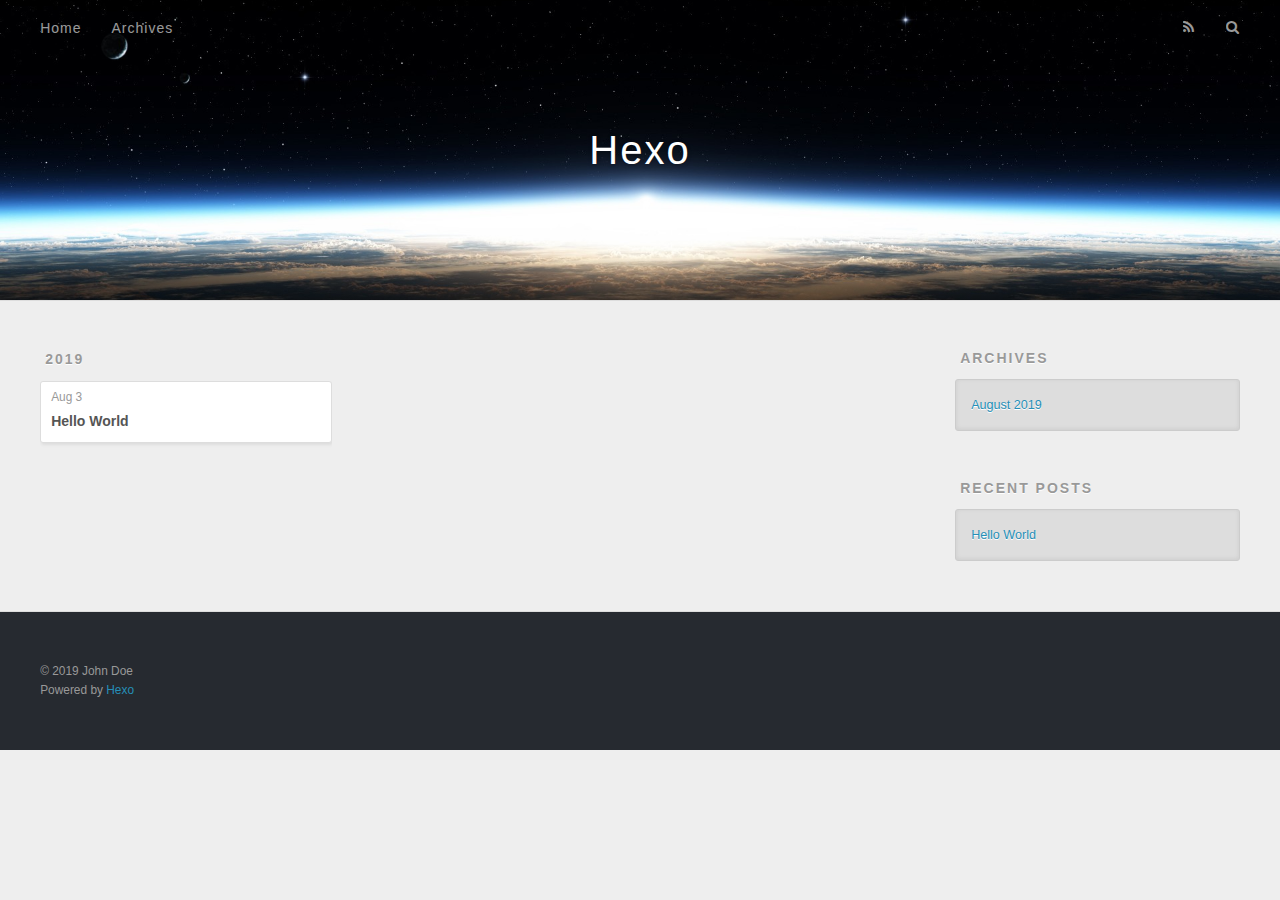
==== archives/index.html @ 80db157d "new file:   2019/08/03/hello-world/index.html 	new file:   archives/2019/08/index.html 	new file:   " ====
<!DOCTYPE html>
<html>
<head><meta name="generator" content="Hexo 3.9.0">
  <meta charset="utf-8">
  

  
  <title>Archives | Hexo</title>
  <meta name="viewport" content="width=device-width, initial-scale=1, maximum-scale=1">
  <meta property="og:type" content="website">
<meta property="og:title" content="Hexo">
<meta property="og:url" content="http://yoursite.com/archives/index.html">
<meta property="og:site_name" content="Hexo">
<meta property="og:locale" content="default">
<meta name="twitter:card" content="summary">
<meta name="twitter:title" content="Hexo">
  
    <link rel="alternate" href="/atom.xml" title="Hexo" type="application/atom+xml">
  
  
    <link rel="icon" href="/favicon.png">
  
  
    <link href="//fonts.googleapis.com/css?family=Source+Code+Pro" rel="stylesheet" type="text/css">
  
  <link rel="stylesheet" href="/css/style.css">
</head>
</html>
<body>
  <div id="container">
    <div id="wrap">
      <header id="header">
  <div id="banner"></div>
  <div id="header-outer" class="outer">
    <div id="header-title" class="inner">
      <h1 id="logo-wrap">
        <a href="/" id="logo">Hexo</a>
      </h1>
      
    </div>
    <div id="header-inner" class="inner">
      <nav id="main-nav">
        <a id="main-nav-toggle" class="nav-icon"></a>
        
          <a class="main-nav-link" href="/">Home</a>
        
          <a class="main-nav-link" href="/archives">Archives</a>
        
      </nav>
      <nav id="sub-nav">
        
          <a id="nav-rss-link" class="nav-icon" href="/atom.xml" title="RSS Feed"></a>
        
        <a id="nav-search-btn" class="nav-icon" title="Search"></a>
      </nav>
      <div id="search-form-wrap">
        <form action="//google.com/search" method="get" accept-charset="UTF-8" class="search-form"><input type="search" name="q" class="search-form-input" placeholder="Search"><button type="submit" class="search-form-submit">&#xF002;</button><input type="hidden" name="sitesearch" value="http://yoursite.com"></form>
      </div>
    </div>
  </div>
</header>
      <div class="outer">
        <section id="main">
  
  
    
    
      
      
      <section class="archives-wrap">
        <div class="archive-year-wrap">
          <a href="/archives/2019" class="archive-year">2019</a>
        </div>
        <div class="archives">
    
    <article class="archive-article archive-type-post">
  <div class="archive-article-inner">
    <header class="archive-article-header">
      <a href="/2019/08/03/hello-world/" class="archive-article-date">
  <time datetime="2019-08-03T13:36:21.980Z" itemprop="datePublished">Aug 3</time>
</a>
      
  
    <h1 itemprop="name">
      <a class="archive-article-title" href="/2019/08/03/hello-world/">Hello World</a>
    </h1>
  

    </header>
  </div>
</article>
  
  
    </div></section>
  


</section>
        
          <aside id="sidebar">
  
    

  
    

  
    
  
    
  <div class="widget-wrap">
    <h3 class="widget-title">Archives</h3>
    <div class="widget">
      <ul class="archive-list"><li class="archive-list-item"><a class="archive-list-link" href="/archives/2019/08/">August 2019</a></li></ul>
    </div>
  </div>


  
    
  <div class="widget-wrap">
    <h3 class="widget-title">Recent Posts</h3>
    <div class="widget">
      <ul>
        
          <li>
            <a href="/2019/08/03/hello-world/">Hello World</a>
          </li>
        
      </ul>
    </div>
  </div>

  
</aside>
        
      </div>
      <footer id="footer">
  
  <div class="outer">
    <div id="footer-info" class="inner">
      &copy; 2019 John Doe<br>
      Powered by <a href="http://hexo.io/" target="_blank">Hexo</a>
    </div>
  </div>
</footer>
    </div>
    <nav id="mobile-nav">
  
    <a href="/" class="mobile-nav-link">Home</a>
  
    <a href="/archives" class="mobile-nav-link">Archives</a>
  
</nav>
    

<script src="//ajax.googleapis.com/ajax/libs/jquery/2.0.3/jquery.min.js"></script>


  <link rel="stylesheet" href="/fancybox/jquery.fancybox.css">
  <script src="/fancybox/jquery.fancybox.pack.js"></script>


<script src="/js/script.js"></script>



  </div>
</body>
</html>
---- css/style.css ----
body {
  width: 100%;
}
body:before,
body:after {
  content: "";
  display: table;
}
body:after {
  clear: both;
}
html,
body,
div,
span,
applet,
object,
iframe,
h1,
h2,
h3,
h4,
h5,
h6,
p,
blockquote,
pre,
a,
abbr,
acronym,
address,
big,
cite,
code,
del,
dfn,
em,
img,
ins,
kbd,
q,
s,
samp,
small,
strike,
strong,
sub,
sup,
tt,
var,
dl,
dt,
dd,
ol,
ul,
li,
fieldset,
form,
label,
legend,
table,
caption,
tbody,
tfoot,
thead,
tr,
th,
td {
  margin: 0;
  padding: 0;
  border: 0;
  outline: 0;
  font-weight: inherit;
  font-style: inherit;
  font-family: inherit;
  font-size: 100%;
  vertical-align: baseline;
}
body {
  line-height: 1;
  color: #000;
  background: #fff;
}
ol,
ul {
  list-style: none;
}
table {
  border-collapse: separate;
  border-spacing: 0;
  vertical-align: middle;
}
caption,
th,
td {
  text-align: left;
  font-weight: normal;
  vertical-align: middle;
}
a img {
  border: none;
}
input,
button {
  margin: 0;
  padding: 0;
}
input::-moz-focus-inner,
button::-moz-focus-inner {
  border: 0;
  padding: 0;
}
@font-face {
  font-family: FontAwesome;
  font-style: normal;
  font-weight: normal;
  src: url("fonts/fontawesome-webfont.eot?v=#4.0.3");
  src: url("fonts/fontawesome-webfont.eot?#iefix&v=#4.0.3") format("embedded-opentype"), url("fonts/fontawesome-webfont.woff?v=#4.0.3") format("woff"), url("fonts/fontawesome-webfont.ttf?v=#4.0.3") format("truetype"), url("fonts/fontawesome-webfont.svg#fontawesomeregular?v=#4.0.3") format("svg");
}
html,
body,
#container {
  height: 100%;
}
body {
  background: #eee;
  font: 14px -apple-system, BlinkMacSystemFont, "Segoe UI", "Roboto", "Oxygen", "Ubuntu", "Cantarell", "Fira Sans", "Droid Sans", "Helvetica Neue", sans-serif;
  -webkit-text-size-adjust: 100%;
}
.outer {
  max-width: 1220px;
  margin: 0 auto;
  padding: 0 20px;
}
.outer:before,
.outer:after {
  content: "";
  display: table;
}
.outer:after {
  clear: both;
}
.inner {
  display: inline;
  float: left;
  width: 98.33333333333333%;
  margin: 0 0.833333333333333%;
}
.left,
.alignleft {
  float: left;
}
.right,
.alignright {
  float: right;
}
.clear {
  clear: both;
}
#container {
  position: relative;
}
.mobile-nav-on {
  overflow: hidden;
}
#wrap {
  height: 100%;
  width: 100%;
  position: absolute;
  top: 0;
  left: 0;
  -webkit-transition: 0.2s ease-out;
  -moz-transition: 0.2s ease-out;
  -ms-transition: 0.2s ease-out;
  transition: 0.2s ease-out;
  z-index: 1;
  background: #eee;
}
.mobile-nav-on #wrap {
  left: 280px;
}
@media screen and (min-width: 768px) {
  #main {
    display: inline;
    float: left;
    width: 73.33333333333333%;
    margin: 0 0.833333333333333%;
  }
}
.article-date,
.article-category-link,
.archive-year,
.widget-title {
  text-decoration: none;
  text-transform: uppercase;
  letter-spacing: 2px;
  color: #999;
  margin-bottom: 1em;
  margin-left: 5px;
  line-height: 1em;
  text-shadow: 0 1px #fff;
  font-weight: bold;
}
.article-inner,
.archive-article-inner {
  background: #fff;
  -webkit-box-shadow: 1px 2px 3px #ddd;
  box-shadow: 1px 2px 3px #ddd;
  border: 1px solid #ddd;
  border-radius: 3px;
}
.article-entry h1,
.widget h1 {
  font-size: 2em;
}
.article-entry h2,
.widget h2 {
  font-size: 1.5em;
}
.article-entry h3,
.widget h3 {
  font-size: 1.3em;
}
.article-entry h4,
.widget h4 {
  font-size: 1.2em;
}
.article-entry h5,
.widget h5 {
  font-size: 1em;
}
.article-entry h6,
.widget h6 {
  font-size: 1em;
  color: #999;
}
.article-entry hr,
.widget hr {
  border: 1px dashed #ddd;
}
.article-entry strong,
.widget strong {
  font-weight: bold;
}
.article-entry em,
.widget em,
.article-entry cite,
.widget cite {
  font-style: italic;
}
.article-entry sup,
.widget sup,
.article-entry sub,
.widget sub {
  font-size: 0.75em;
  line-height: 0;
  position: relative;
  vertical-align: baseline;
}
.article-entry sup,
.widget sup {
  top: -0.5em;
}
.article-entry sub,
.widget sub {
  bottom: -0.2em;
}
.article-entry small,
.widget small {
  font-size: 0.85em;
}
.article-entry acronym,
.widget acronym,
.article-entry abbr,
.widget abbr {
  border-bottom: 1px dotted;
}
.article-entry ul,
.widget ul,
.article-entry ol,
.widget ol,
.article-entry dl,
.widget dl {
  margin: 0 20px;
  line-height: 1.6em;
}
.article-entry ul ul,
.widget ul ul,
.article-entry ol ul,
.widget ol ul,
.article-entry ul ol,
.widget ul ol,
.article-entry ol ol,
.widget ol ol {
  margin-top: 0;
  margin-bottom: 0;
}
.article-entry ul,
.widget ul {
  list-style: disc;
}
.article-entry ol,
.widget ol {
  list-style: decimal;
}
.article-entry dt,
.widget dt {
  font-weight: bold;
}
#header {
  height: 300px;
  position: relative;
  border-bottom: 1px solid #ddd;
}
#header:before,
#header:after {
  content: "";
  position: absolute;
  left: 0;
  right: 0;
  height: 40px;
}
#header:before {
  top: 0;
  background: -webkit-linear-gradient(rgba(0,0,0,0.2), transparent);
  background: -moz-linear-gradient(rgba(0,0,0,0.2), transparent);
  background: -ms-linear-gradient(rgba(0,0,0,0.2), transparent);
  background: linear-gradient(rgba(0,0,0,0.2), transparent);
}
#header:after {
  bottom: 0;
  background: -webkit-linear-gradient(transparent, rgba(0,0,0,0.2));
  background: -moz-linear-gradient(transparent, rgba(0,0,0,0.2));
  background: -ms-linear-gradient(transparent, rgba(0,0,0,0.2));
  background: linear-gradient(transparent, rgba(0,0,0,0.2));
}
#header-outer {
  height: 100%;
  position: relative;
}
#header-inner {
  position: relative;
  overflow: hidden;
}
#banner {
  position: absolute;
  top: 0;
  left: 0;
  width: 100%;
  height: 100%;
  background: url("images/banner.jpg") center #000;
  -webkit-background-size: cover;
  -moz-background-size: cover;
  background-size: cover;
  z-index: -1;
}
#header-title {
  text-align: center;
  height: 40px;
  position: absolute;
  top: 50%;
  left: 0;
  margin-top: -20px;
}
#logo,
#subtitle {
  text-decoration: none;
  color: #fff;
  font-weight: 300;
  text-shadow: 0 1px 4px rgba(0,0,0,0.3);
}
#logo {
  font-size: 40px;
  line-height: 40px;
  letter-spacing: 2px;
}
#subtitle {
  font-size: 16px;
  line-height: 16px;
  letter-spacing: 1px;
}
#subtitle-wrap {
  margin-top: 16px;
}
#main-nav {
  float: left;
  margin-left: -15px;
}
.nav-icon,
.main-nav-link {
  float: left;
  color: #fff;
  opacity: 0.6;
  text-decoration: none;
  text-shadow: 0 1px rgba(0,0,0,0.2);
  -webkit-transition: opacity 0.2s;
  -moz-transition: opacity 0.2s;
  -ms-transition: opacity 0.2s;
  transition: opacity 0.2s;
  display: block;
  padding: 20px 15px;
}
.nav-icon:hover,
.main-nav-link:hover {
  opacity: 1;
}
.nav-icon {
  font-family: FontAwesome;
  text-align: center;
  font-size: 14px;
  width: 14px;
  height: 14px;
  padding: 20px 15px;
  position: relative;
  cursor: pointer;
}
.main-nav-link {
  font-weight: 300;
  letter-spacing: 1px;
}
@media screen and (max-width: 479px) {
  .main-nav-link {
    display: none;
  }
}
#main-nav-toggle {
  display: none;
}
#main-nav-toggle:before {
  content: "\f0c9";
}
@media screen and (max-width: 479px) {
  #main-nav-toggle {
    display: block;
  }
}
#sub-nav {
  float: right;
  margin-right: -15px;
}
#nav-rss-link:before {
  content: "\f09e";
}
#nav-search-btn:before {
  content: "\f002";
}
#search-form-wrap {
  position: absolute;
  top: 15px;
  width: 150px;
  height: 30px;
  right: -150px;
  opacity: 0;
  -webkit-transition: 0.2s ease-out;
  -moz-transition: 0.2s ease-out;
  -ms-transition: 0.2s ease-out;
  transition: 0.2s ease-out;
}
#search-form-wrap.on {
  opacity: 1;
  right: 0;
}
@media screen and (max-width: 479px) {
  #search-form-wrap {
    width: 100%;
    right: -100%;
  }
}
.search-form {
  position: absolute;
  top: 0;
  left: 0;
  right: 0;
  background: #fff;
  padding: 5px 15px;
  border-radius: 15px;
  -webkit-box-shadow: 0 0 10px rgba(0,0,0,0.3);
  box-shadow: 0 0 10px rgba(0,0,0,0.3);
}
.search-form-input {
  border: none;
  background: none;
  color: #555;
  width: 100%;
  font: 13px -apple-system, BlinkMacSystemFont, "Segoe UI", "Roboto", "Oxygen", "Ubuntu", "Cantarell", "Fira Sans", "Droid Sans", "Helvetica Neue", sans-serif;
  outline: none;
}
.search-form-input::-webkit-search-results-decoration,
.search-form-input::-webkit-search-cancel-button {
  -webkit-appearance: none;
}
.search-form-submit {
  position: absolute;
  top: 50%;
  right: 10px;
  margin-top: -7px;
  font: 13px FontAwesome;
  border: none;
  background: none;
  color: #bbb;
  cursor: pointer;
}
.search-form-submit:hover,
.search-form-submit:focus {
  color: #777;
}
.article {
  margin: 50px 0;
}
.article-inner {
  overflow: hidden;
}
.article-meta:before,
.article-meta:after {
  content: "";
  display: table;
}
.article-meta:after {
  clear: both;
}
.article-date {
  float: left;
}
.article-category {
  float: left;
  line-height: 1em;
  color: #ccc;
  text-shadow: 0 1px #fff;
  margin-left: 8px;
}
.article-category:before {
  content: "\2022";
}
.article-category-link {
  margin: 0 12px 1em;
}
.article-header {
  padding: 20px 20px 0;
}
.article-title {
  text-decoration: none;
  font-size: 2em;
  font-weight: bold;
  color: #555;
  line-height: 1.1em;
  -webkit-transition: color 0.2s;
  -moz-transition: color 0.2s;
  -ms-transition: color 0.2s;
  transition: color 0.2s;
}
a.article-title:hover {
  color: #258fb8;
}
.article-entry {
  color: #555;
  padding: 0 20px;
}
.article-entry:before,
.article-entry:after {
  content: "";
  display: table;
}
.article-entry:after {
  clear: both;
}
.article-entry p,
.article-entry table {
  line-height: 1.6em;
  margin: 1.6em 0;
}
.article-entry h1,
.article-entry h2,
.article-entry h3,
.article-entry h4,
.article-entry h5,
.article-entry h6 {
  font-weight: bold;
}
.article-entry h1,
.article-entry h2,
.article-entry h3,
.article-entry h4,
.article-entry h5,
.article-entry h6 {
  line-height: 1.1em;
  margin: 1.1em 0;
}
.article-entry a {
  color: #258fb8;
  text-decoration: none;
}
.article-entry a:hover {
  text-decoration: underline;
}
.article-entry ul,
.article-entry ol,
.article-entry dl {
  margin-top: 1.6em;
  margin-bottom: 1.6em;
}
.article-entry img,
.article-entry video {
  max-width: 100%;
  height: auto;
  display: block;
  margin: auto;
}
.article-entry iframe {
  border: none;
}
.article-entry table {
  width: 100%;
  border-collapse: collapse;
  border-spacing: 0;
}
.article-entry th {
  font-weight: bold;
  border-bottom: 3px solid #ddd;
  padding-bottom: 0.5em;
}
.article-entry td {
  border-bottom: 1px solid #ddd;
  padding: 10px 0;
}
.article-entry blockquote {
  font-family: Georgia, "Times New Roman", serif;
  font-size: 1.4em;
  margin: 1.6em 20px;
  text-align: center;
}
.article-entry blockquote footer {
  font-size: 14px;
  margin: 1.6em 0;
  font-family: -apple-system, BlinkMacSystemFont, "Segoe UI", "Roboto", "Oxygen", "Ubuntu", "Cantarell", "Fira Sans", "Droid Sans", "Helvetica Neue", sans-serif;
}
.article-entry blockquote footer cite:before {
  content: "—";
  padding: 0 0.5em;
}
.article-entry .pullquote {
  text-align: left;
  width: 45%;
  margin: 0;
}
.article-entry .pullquote.left {
  margin-left: 0.5em;
  margin-right: 1em;
}
.article-entry .pullquote.right {
  margin-right: 0.5em;
  margin-left: 1em;
}
.article-entry .caption {
  color: #999;
  display: block;
  font-size: 0.9em;
  margin-top: 0.5em;
  position: relative;
  text-align: center;
}
.article-entry .video-container {
  position: relative;
  padding-top: 56.25%;
  height: 0;
  overflow: hidden;
}
.article-entry .video-container iframe,
.article-entry .video-container object,
.article-entry .video-container embed {
  position: absolute;
  top: 0;
  left: 0;
  width: 100%;
  height: 100%;
  margin-top: 0;
}
.article-more-link a {
  display: inline-block;
  line-height: 1em;
  padding: 6px 15px;
  border-radius: 15px;
  background: #eee;
  color: #999;
  text-shadow: 0 1px #fff;
  text-decoration: none;
}
.article-more-link a:hover {
  background: #258fb8;
  color: #fff;
  text-decoration: none;
  text-shadow: 0 1px #1e7293;
}
.article-footer {
  font-size: 0.85em;
  line-height: 1.6em;
  border-top: 1px solid #ddd;
  padding-top: 1.6em;
  margin: 0 20px 20px;
}
.article-footer:before,
.article-footer:after {
  content: "";
  display: table;
}
.article-footer:after {
  clear: both;
}
.article-footer a {
  color: #999;
  text-decoration: none;
}
.article-footer a:hover {
  color: #555;
}
.article-tag-list-item {
  float: left;
  margin-right: 10px;
}
.article-tag-list-link:before {
  content: "#";
}
.article-comment-link {
  float: right;
}
.article-comment-link:before {
  content: "\f075";
  font-family: FontAwesome;
  padding-right: 8px;
}
.article-share-link {
  cursor: pointer;
  float: right;
  margin-left: 20px;
}
.article-share-link:before {
  content: "\f064";
  font-family: FontAwesome;
  padding-right: 6px;
}
#article-nav {
  position: relative;
}
#article-nav:before,
#article-nav:after {
  content: "";
  display: table;
}
#article-nav:after {
  clear: both;
}
@media screen and (min-width: 768px) {
  #article-nav {
    margin: 50px 0;
  }
  #article-nav:before {
    width: 8px;
    height: 8px;
    position: absolute;
    top: 50%;
    left: 50%;
    margin-top: -4px;
    margin-left: -4px;
    content: "";
    border-radius: 50%;
    background: #ddd;
    -webkit-box-shadow: 0 1px 2px #fff;
    box-shadow: 0 1px 2px #fff;
  }
}
.article-nav-link-wrap {
  text-decoration: none;
  text-shadow: 0 1px #fff;
  color: #999;
  -webkit-box-sizing: border-box;
  -moz-box-sizing: border-box;
  box-sizing: border-box;
  margin-top: 50px;
  text-align: center;
  display: block;
}
.article-nav-link-wrap:hover {
  color: #555;
}
@media screen and (min-width: 768px) {
  .article-nav-link-wrap {
    width: 50%;
    margin-top: 0;
  }
}
@media screen and (min-width: 768px) {
  #article-nav-newer {
    float: left;
    text-align: right;
    padding-right: 20px;
  }
}
@media screen and (min-width: 768px) {
  #article-nav-older {
    float: right;
    text-align: left;
    padding-left: 20px;
  }
}
.article-nav-caption {
  text-transform: uppercase;
  letter-spacing: 2px;
  color: #ddd;
  line-height: 1em;
  font-weight: bold;
}
#article-nav-newer .article-nav-caption {
  margin-right: -2px;
}
.article-nav-title {
  font-size: 0.85em;
  line-height: 1.6em;
  margin-top: 0.5em;
}
.article-share-box {
  position: absolute;
  display: none;
  background: #fff;
  -webkit-box-shadow: 1px 2px 10px rgba(0,0,0,0.2);
  box-shadow: 1px 2px 10px rgba(0,0,0,0.2);
  border-radius: 3px;
  margin-left: -145px;
  overflow: hidden;
  z-index: 1;
}
.article-share-box.on {
  display: block;
}
.article-share-input {
  width: 100%;
  background: none;
  -webkit-box-sizing: border-box;
  -moz-box-sizing: border-box;
  box-sizing: border-box;
  font: 14px -apple-system, BlinkMacSystemFont, "Segoe UI", "Roboto", "Oxygen", "Ubuntu", "Cantarell", "Fira Sans", "Droid Sans", "Helvetica Neue", sans-serif;
  padding: 0 15px;
  color: #555;
  outline: none;
  border: 1px solid #ddd;
  border-radius: 3px 3px 0 0;
  height: 36px;
  line-height: 36px;
}
.article-share-links {
  background: #eee;
}
.article-share-links:before,
.article-share-links:after {
  content: "";
  display: table;
}
.article-share-links:after {
  clear: both;
}
.article-share-twitter,
.article-share-facebook,
.article-share-pinterest,
.article-share-google {
  width: 50px;
  height: 36px;
  display: block;
  float: left;
  position: relative;
  color: #999;
  text-shadow: 0 1px #fff;
}
.article-share-twitter:before,
.article-share-facebook:before,
.article-share-pinterest:before,
.article-share-google:before {
  font-size: 20px;
  font-family: FontAwesome;
  width: 20px;
  height: 20px;
  position: absolute;
  top: 50%;
  left: 50%;
  margin-top: -10px;
  margin-left: -10px;
  text-align: center;
}
.article-share-twitter:hover,
.article-share-facebook:hover,
.article-share-pinterest:hover,
.article-share-google:hover {
  color: #fff;
}
.article-share-twitter:before {
  content: "\f099";
}
.article-share-twitter:hover {
  background: #00aced;
  text-shadow: 0 1px #008abe;
}
.article-share-facebook:before {
  content: "\f09a";
}
.article-share-facebook:hover {
  background: #3b5998;
  text-shadow: 0 1px #2f477a;
}
.article-share-pinterest:before {
  content: "\f0d2";
}
.article-share-pinterest:hover {
  background: #cb2027;
  text-shadow: 0 1px #a21a1f;
}
.article-share-google:before {
  content: "\f0d5";
}
.article-share-google:hover {
  background: #dd4b39;
  text-shadow: 0 1px #be3221;
}
.article-gallery {
  background: #000;
  position: relative;
}
.article-gallery-photos {
  position: relative;
  overflow: hidden;
}
.article-gallery-img {
  display: none;
  max-width: 100%;
}
.article-gallery-img:first-child {
  display: block;
}
.article-gallery-img.loaded {
  position: absolute;
  display: block;
}
.article-gallery-img img {
  display: block;
  max-width: 100%;
  margin: 0 auto;
}
#comments {
  background: #fff;
  -webkit-box-shadow: 1px 2px 3px #ddd;
  box-shadow: 1px 2px 3px #ddd;
  padding: 20px;
  border: 1px solid #ddd;
  border-radius: 3px;
  margin: 50px 0;
}
#comments a {
  color: #258fb8;
}
.archives-wrap {
  margin: 50px 0;
}
.archives:before,
.archives:after {
  content: "";
  display: table;
}
.archives:after {
  clear: both;
}
.archive-year-wrap {
  margin-bottom: 1em;
}
.archives {
  -webkit-column-gap: 10px;
  -moz-column-gap: 10px;
  column-gap: 10px;
}
@media screen and (min-width: 480px) and (max-width: 767px) {
  .archives {
    -webkit-column-count: 2;
    -moz-column-count: 2;
    column-count: 2;
  }
}
@media screen and (min-width: 768px) {
  .archives {
    -webkit-column-count: 3;
    -moz-column-count: 3;
    column-count: 3;
  }
}
.archive-article {
  -webkit-column-break-inside: avoid;
  page-break-inside: avoid;
  overflow: hidden;
  break-inside: avoid-column;
}
.archive-article-inner {
  padding: 10px;
  margin-bottom: 15px;
}
.archive-article-title {
  text-decoration: none;
  font-weight: bold;
  color: #555;
  -webkit-transition: color 0.2s;
  -moz-transition: color 0.2s;
  -ms-transition: color 0.2s;
  transition: color 0.2s;
  line-height: 1.6em;
}
.archive-article-title:hover {
  color: #258fb8;
}
.archive-article-footer {
  margin-top: 1em;
}
.archive-article-date {
  color: #999;
  text-decoration: none;
  font-size: 0.85em;
  line-height: 1em;
  margin-bottom: 0.5em;
  display: block;
}
#page-nav {
  margin: 50px auto;
  background: #fff;
  -webkit-box-shadow: 1px 2px 3px #ddd;
  box-shadow: 1px 2px 3px #ddd;
  border: 1px solid #ddd;
  border-radius: 3px;
  text-align: center;
  color: #999;
  overflow: hidden;
}
#page-nav:before,
#page-nav:after {
  content: "";
  display: table;
}
#page-nav:after {
  clear: both;
}
#page-nav a,
#page-nav span {
  padding: 10px 20px;
  line-height: 1;
  height: 2ex;
}
#page-nav a {
  color: #999;
  text-decoration: none;
}
#page-nav a:hover {
  background: #999;
  color: #fff;
}
#page-nav .prev {
  float: left;
}
#page-nav .next {
  float: right;
}
#page-nav .page-number {
  display: inline-block;
}
@media screen and (max-width: 479px) {
  #page-nav .page-number {
    display: none;
  }
}
#page-nav .current {
  color: #555;
  font-weight: bold;
}
#page-nav .space {
  color: #ddd;
}
#footer {
  background: #262a30;
  padding: 50px 0;
  border-top: 1px solid #ddd;
  color: #999;
}
#footer a {
  color: #258fb8;
  text-decoration: none;
}
#footer a:hover {
  text-decoration: underline;
}
#footer-info {
  line-height: 1.6em;
  font-size: 0.85em;
}
.article-entry pre,
.article-entry .highlight {
  background: #2d2d2d;
  margin: 0 -20px;
  padding: 15px 20px;
  border-style: solid;
  border-color: #ddd;
  border-width: 1px 0;
  overflow: auto;
  color: #ccc;
  line-height: 22.400000000000002px;
}
.article-entry .highlight .gutter pre,
.article-entry .gist .gist-file .gist-data .line-numbers {
  color: #666;
  font-size: 0.85em;
}
.article-entry pre,
.article-entry code {
  font-family: "Source Code Pro", Consolas, Monaco, Menlo, Consolas, monospace;
}
.article-entry code {
  background: #eee;
  text-shadow: 0 1px #fff;
  padding: 0 0.3em;
}
.article-entry pre code {
  background: none;
  text-shadow: none;
  padding: 0;
}
.article-entry .highlight pre {
  border: none;
  margin: 0;
  padding: 0;
}
.article-entry .highlight table {
  margin: 0;
  width: auto;
}
.article-entry .highlight td {
  border: none;
  padding: 0;
}
.article-entry .highlight figcaption {
  font-size: 0.85em;
  color: #999;
  line-height: 1em;
  margin-bottom: 1em;
}
.article-entry .highlight figcaption:before,
.article-entry .highlight figcaption:after {
  content: "";
  display: table;
}
.article-entry .highlight figcaption:after {
  clear: both;
}
.article-entry .highlight figcaption a {
  float: right;
}
.article-entry .highlight .gutter pre {
  text-align: right;
  padding-right: 20px;
}
.article-entry .highlight .line {
  height: 22.400000000000002px;
}
.article-entry .highlight .line.marked {
  background: #515151;
}
.article-entry .gist {
  margin: 0 -20px;
  border-style: solid;
  border-color: #ddd;
  border-width: 1px 0;
  background: #2d2d2d;
  padding: 15px 20px 15px 0;
}
.article-entry .gist .gist-file {
  border: none;
  font-family: "Source Code Pro", Consolas, Monaco, Menlo, Consolas, monospace;
  margin: 0;
}
.article-entry .gist .gist-file .gist-data {
  background: none;
  border: none;
}
.article-entry .gist .gist-file .gist-data .line-numbers {
  background: none;
  border: none;
  padding: 0 20px 0 0;
}
.article-entry .gist .gist-file .gist-data .line-data {
  padding: 0 !important;
}
.article-entry .gist .gist-file .highlight {
  margin: 0;
  padding: 0;
  border: none;
}
.article-entry .gist .gist-file .gist-meta {
  background: #2d2d2d;
  color: #999;
  font: 0.85em -apple-system, BlinkMacSystemFont, "Segoe UI", "Roboto", "Oxygen", "Ubuntu", "Cantarell", "Fira Sans", "Droid Sans", "Helvetica Neue", sans-serif;
  text-shadow: 0 0;
  padding: 0;
  margin-top: 1em;
  margin-left: 20px;
}
.article-entry .gist .gist-file .gist-meta a {
  color: #258fb8;
  font-weight: normal;
}
.article-entry .gist .gist-file .gist-meta a:hover {
  text-decoration: underline;
}
pre .comment,
pre .title {
  color: #999;
}
pre .variable,
pre .attribute,
pre .tag,
pre .regexp,
pre .ruby .constant,
pre .xml .tag .title,
pre .xml .pi,
pre .xml .doctype,
pre .html .doctype,
pre .css .id,
pre .css .class,
pre .css .pseudo {
  color: #f2777a;
}
pre .number,
pre .preprocessor,
pre .built_in,
pre .literal,
pre .params,
pre .constant {
  color: #f99157;
}
pre .class,
pre .ruby .class .title,
pre .css .rules .attribute {
  color: #9c9;
}
pre .string,
pre .value,
pre .inheritance,
pre .header,
pre .ruby .symbol,
pre .xml .cdata {
  color: #9c9;
}
pre .css .hexcolor {
  color: #6cc;
}
pre .function,
pre .python .decorator,
pre .python .title,
pre .ruby .function .title,
pre .ruby .title .keyword,
pre .perl .sub,
pre .javascript .title,
pre .coffeescript .title {
  color: #69c;
}
pre .keyword,
pre .javascript .function {
  color: #c9c;
}
@media screen and (max-width: 479px) {
  #mobile-nav {
    position: absolute;
    top: 0;
    left: 0;
    width: 280px;
    height: 100%;
    background: #191919;
    border-right: 1px solid #fff;
  }
}
@media screen and (max-width: 479px) {
  .mobile-nav-link {
    display: block;
    color: #999;
    text-decoration: none;
    padding: 15px 20px;
    font-weight: bold;
  }
  .mobile-nav-link:hover {
    color: #fff;
  }
}
@media screen and (min-width: 768px) {
  #sidebar {
    display: inline;
    float: left;
    width: 23.333333333333332%;
    margin: 0 0.833333333333333%;
  }
}
.widget-wrap {
  margin: 50px 0;
}
.widget {
  color: #777;
  text-shadow: 0 1px #fff;
  background: #ddd;
  -webkit-box-shadow: 0 -1px 4px #ccc inset;
  box-shadow: 0 -1px 4px #ccc inset;
  border: 1px solid #ccc;
  padding: 15px;
  border-radius: 3px;
}
.widget a {
  color: #258fb8;
  text-decoration: none;
}
.widget a:hover {
  text-decoration: underline;
}
.widget ul ul,
.widget ol ul,
.widget dl ul,
.widget ul ol,
.widget ol ol,
.widget dl ol,
.widget ul dl,
.widget ol dl,
.widget dl dl {
  margin-left: 15px;
  list-style: disc;
}
.widget {
  line-height: 1.6em;
  word-wrap: break-word;
  font-size: 0.9em;
}
.widget ul,
.widget ol {
  list-style: none;
  margin: 0;
}
.widget ul ul,
.widget ol ul,
.widget ul ol,
.widget ol ol {
  margin: 0 20px;
}
.widget ul ul,
.widget ol ul {
  list-style: disc;
}
.widget ul ol,
.widget ol ol {
  list-style: decimal;
}
.category-list-count,
.tag-list-count,
.archive-list-count {
  padding-left: 5px;
  color: #999;
  font-size: 0.85em;
}
.category-list-count:before,
.tag-list-count:before,
.archive-list-count:before {
  content: "(";
}
.category-list-count:after,
.tag-list-count:after,
.archive-list-count:after {
  content: ")";
}
.tagcloud a {
  margin-right: 5px;
  display: inline-block;
}
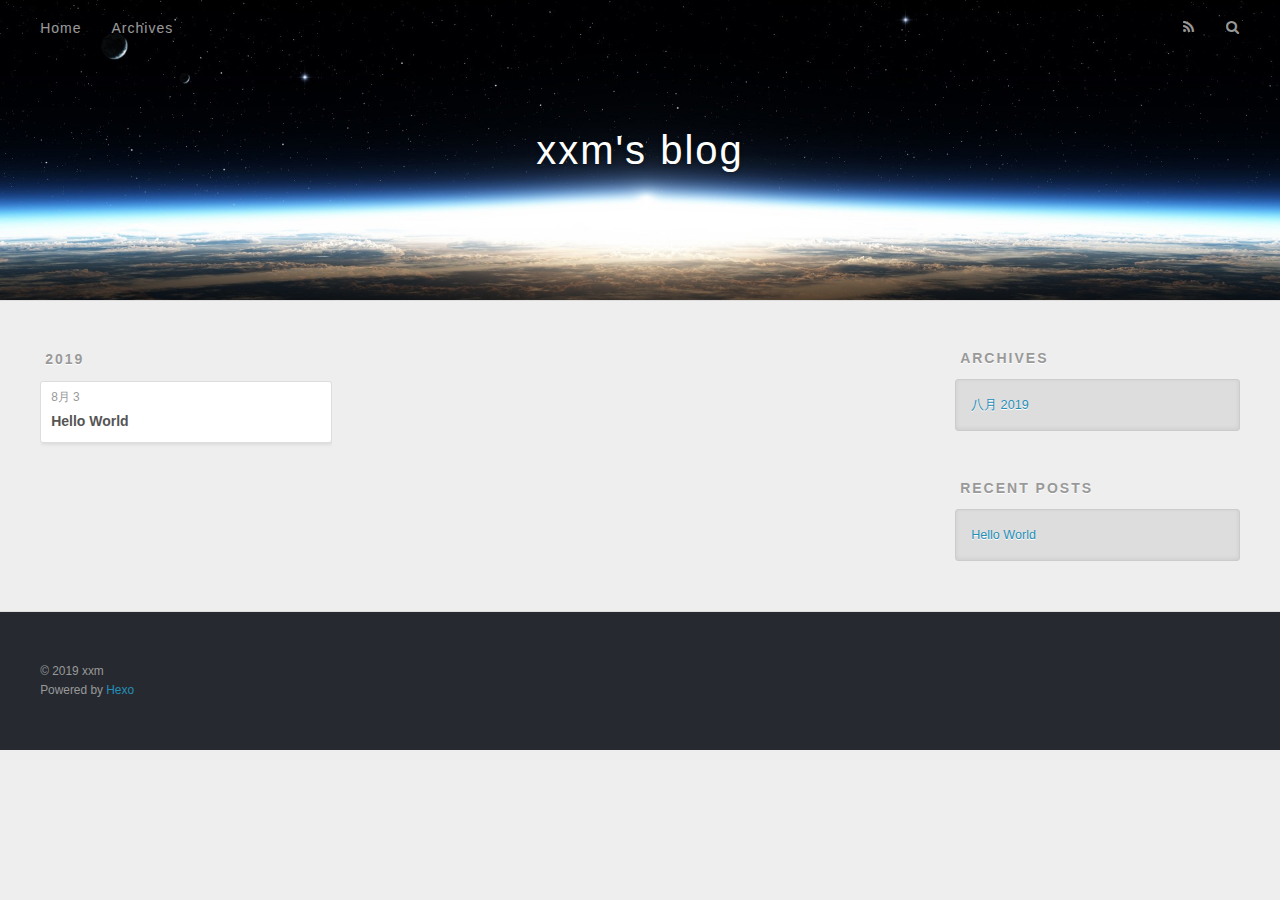
==== commit c7a3368e: "modified:   2019/08/03/hello-world/index.html 	modified:   archives/2019/08/index.html 	modified:   " ====
--- a/archives/index.html
+++ b/archives/index.html
@@ -5,17 +5,17 @@
   
 
   
-  <title>Archives | Hexo</title>
+  <title>Archives | xxm&#39;s blog</title>
   <meta name="viewport" content="width=device-width, initial-scale=1, maximum-scale=1">
   <meta property="og:type" content="website">
-<meta property="og:title" content="Hexo">
+<meta property="og:title" content="xxm&#39;s blog">
 <meta property="og:url" content="http://yoursite.com/archives/index.html">
-<meta property="og:site_name" content="Hexo">
-<meta property="og:locale" content="default">
+<meta property="og:site_name" content="xxm&#39;s blog">
+<meta property="og:locale" content="zh_cn">
 <meta name="twitter:card" content="summary">
-<meta name="twitter:title" content="Hexo">
+<meta name="twitter:title" content="xxm&#39;s blog">
   
-    <link rel="alternate" href="/atom.xml" title="Hexo" type="application/atom+xml">
+    <link rel="alternate" href="/atom.xml" title="xxm&#39;s blog" type="application/atom+xml">
   
   
     <link rel="icon" href="/favicon.png">
@@ -34,7 +34,7 @@
   <div id="header-outer" class="outer">
     <div id="header-title" class="inner">
       <h1 id="logo-wrap">
-        <a href="/" id="logo">Hexo</a>
+        <a href="/" id="logo">xxm&#39;s blog</a>
       </h1>
       
     </div>
@@ -77,7 +77,7 @@
   <div class="archive-article-inner">
     <header class="archive-article-header">
       <a href="/2019/08/03/hello-world/" class="archive-article-date">
-  <time datetime="2019-08-03T13:36:21.980Z" itemprop="datePublished">Aug 3</time>
+  <time datetime="2019-08-03T13:36:21.980Z" itemprop="datePublished">8月 3</time>
 </a>
       
   
@@ -111,7 +111,7 @@
   <div class="widget-wrap">
     <h3 class="widget-title">Archives</h3>
     <div class="widget">
-      <ul class="archive-list"><li class="archive-list-item"><a class="archive-list-link" href="/archives/2019/08/">August 2019</a></li></ul>
+      <ul class="archive-list"><li class="archive-list-item"><a class="archive-list-link" href="/archives/2019/08/">八月 2019</a></li></ul>
     </div>
   </div>
 
@@ -139,7 +139,7 @@
   
   <div class="outer">
     <div id="footer-info" class="inner">
-      &copy; 2019 John Doe<br>
+      &copy; 2019 xxm<br>
       Powered by <a href="http://hexo.io/" target="_blank">Hexo</a>
     </div>
   </div>
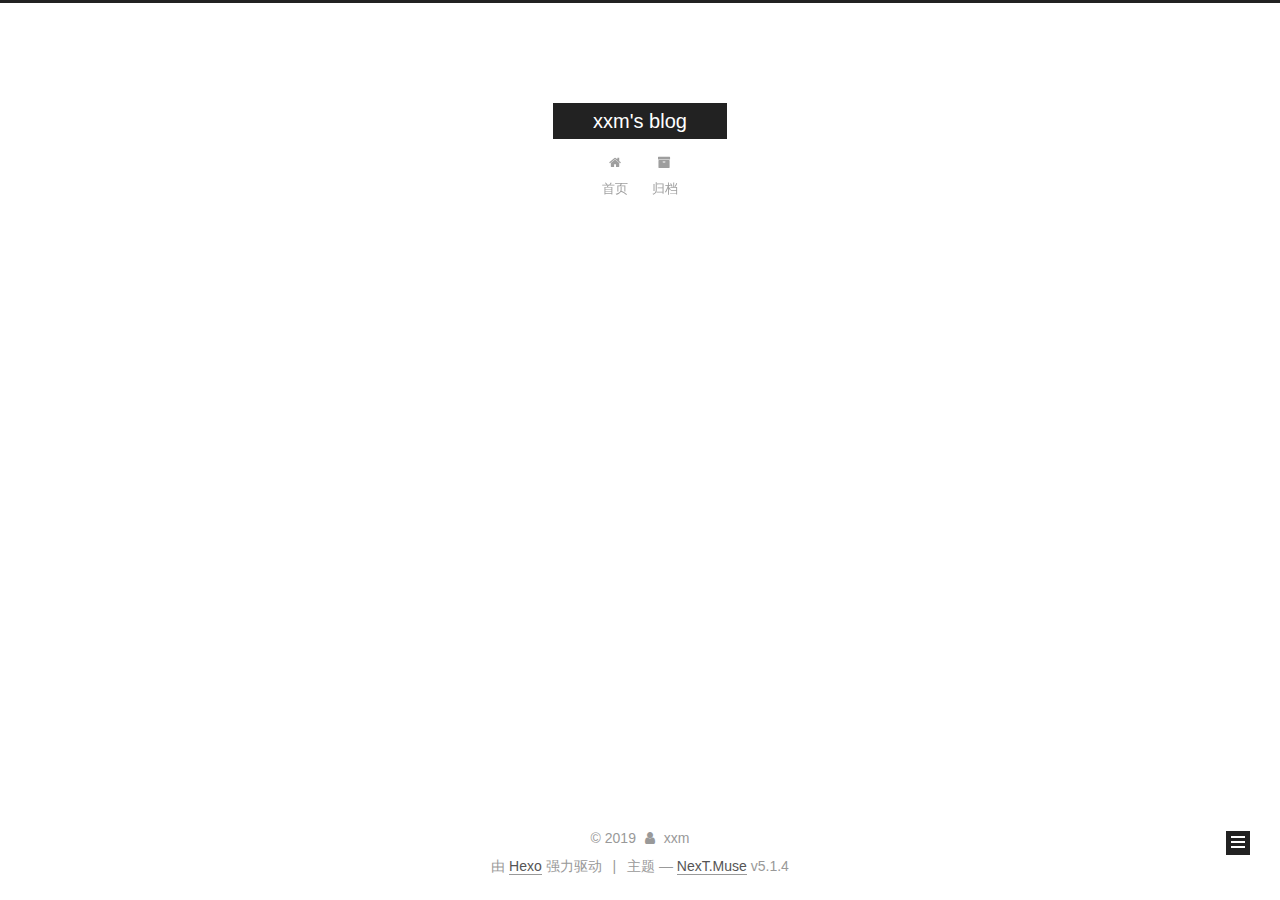
==== commit 6803ce2d: "modified:   2019/08/03/hello-world/index.html 	new file:   2019/08/04/fatjsonToMap/index.html 	modif" ====
--- a/archives/index.html
+++ b/archives/index.html
@@ -1,170 +1,584 @@
 <!DOCTYPE html>
-<html>
+
+
+
+  
+
+
+<html class="theme-next muse use-motion" lang="zh-Hans">
 <head><meta name="generator" content="Hexo 3.9.0">
-  <meta charset="utf-8">
-  
-
-  
-  <title>Archives | xxm&#39;s blog</title>
-  <meta name="viewport" content="width=device-width, initial-scale=1, maximum-scale=1">
-  <meta property="og:type" content="website">
+  <meta charset="UTF-8">
+<meta http-equiv="X-UA-Compatible" content="IE=edge">
+<meta name="viewport" content="width=device-width, initial-scale=1, maximum-scale=1">
+<meta name="theme-color" content="#222">
+
+
+
+
+
+
+
+
+
+<meta http-equiv="Cache-Control" content="no-transform">
+<meta http-equiv="Cache-Control" content="no-siteapp">
+
+
+
+
+
+
+
+
+
+
+
+
+
+
+
+
+  
+  
+  <link href="/lib/fancybox/source/jquery.fancybox.css?v=2.1.5" rel="stylesheet" type="text/css">
+
+
+
+
+
+
+
+<link href="/lib/font-awesome/css/font-awesome.min.css?v=4.6.2" rel="stylesheet" type="text/css">
+
+<link href="/css/main.css?v=5.1.4" rel="stylesheet" type="text/css">
+
+
+  <link rel="apple-touch-icon" sizes="180x180" href="/images/apple-touch-icon-next.png?v=5.1.4">
+
+
+  <link rel="icon" type="image/png" sizes="32x32" href="/images/favicon-32x32-next.png?v=5.1.4">
+
+
+  <link rel="icon" type="image/png" sizes="16x16" href="/images/favicon-16x16-next.png?v=5.1.4">
+
+
+  <link rel="mask-icon" href="/images/logo.svg?v=5.1.4" color="#222">
+
+
+
+
+
+  <meta name="keywords" content="Hexo, NexT">
+
+
+
+
+
+
+
+
+
+
+<meta property="og:type" content="website">
 <meta property="og:title" content="xxm&#39;s blog">
 <meta property="og:url" content="http://yoursite.com/archives/index.html">
 <meta property="og:site_name" content="xxm&#39;s blog">
-<meta property="og:locale" content="zh_cn">
+<meta property="og:locale" content="zh-Hans">
 <meta name="twitter:card" content="summary">
 <meta name="twitter:title" content="xxm&#39;s blog">
-  
-    <link rel="alternate" href="/atom.xml" title="xxm&#39;s blog" type="application/atom+xml">
-  
-  
-    <link rel="icon" href="/favicon.png">
-  
-  
-    <link href="//fonts.googleapis.com/css?family=Source+Code+Pro" rel="stylesheet" type="text/css">
-  
-  <link rel="stylesheet" href="/css/style.css">
+
+
+
+<script type="text/javascript" id="hexo.configurations">
+  var NexT = window.NexT || {};
+  var CONFIG = {
+    root: '/',
+    scheme: 'Muse',
+    version: '5.1.4',
+    sidebar: {"position":"left","display":"post","offset":12,"b2t":false,"scrollpercent":false,"onmobile":false},
+    fancybox: true,
+    tabs: true,
+    motion: {"enable":true,"async":false,"transition":{"post_block":"fadeIn","post_header":"slideDownIn","post_body":"slideDownIn","coll_header":"slideLeftIn","sidebar":"slideUpIn"}},
+    duoshuo: {
+      userId: '0',
+      author: '博主'
+    },
+    algolia: {
+      applicationID: '',
+      apiKey: '',
+      indexName: '',
+      hits: {"per_page":10},
+      labels: {"input_placeholder":"Search for Posts","hits_empty":"We didn't find any results for the search: ${query}","hits_stats":"${hits} results found in ${time} ms"}
+    }
+  };
+</script>
+
+
+
+  <link rel="canonical" href="http://yoursite.com/archives/">
+
+
+
+
+
+  <title>归档 | xxm's blog</title>
+  
+
+
+
+
+
+
+
+
 </head>
-</html>
-<body>
-  <div id="container">
-    <div id="wrap">
-      <header id="header">
-  <div id="banner"></div>
-  <div id="header-outer" class="outer">
-    <div id="header-title" class="inner">
-      <h1 id="logo-wrap">
-        <a href="/" id="logo">xxm&#39;s blog</a>
-      </h1>
-      
+
+<body itemscope itemtype="http://schema.org/WebPage" lang="zh-Hans">
+
+  
+  
+    
+  
+
+  <div class="container sidebar-position-left page-archive">
+    <div class="headband"></div>
+
+    <header id="header" class="header" itemscope itemtype="http://schema.org/WPHeader">
+      <div class="header-inner"><div class="site-brand-wrapper">
+  <div class="site-meta ">
+    
+
+    <div class="custom-logo-site-title">
+      <a href="/" class="brand" rel="start">
+        <span class="logo-line-before"><i></i></span>
+        <span class="site-title">xxm's blog</span>
+        <span class="logo-line-after"><i></i></span>
+      </a>
     </div>
-    <div id="header-inner" class="inner">
-      <nav id="main-nav">
-        <a id="main-nav-toggle" class="nav-icon"></a>
-        
-          <a class="main-nav-link" href="/">Home</a>
-        
-          <a class="main-nav-link" href="/archives">Archives</a>
-        
-      </nav>
-      <nav id="sub-nav">
-        
-          <a id="nav-rss-link" class="nav-icon" href="/atom.xml" title="RSS Feed"></a>
-        
-        <a id="nav-search-btn" class="nav-icon" title="Search"></a>
-      </nav>
-      <div id="search-form-wrap">
-        <form action="//google.com/search" method="get" accept-charset="UTF-8" class="search-form"><input type="search" name="q" class="search-form-input" placeholder="Search"><button type="submit" class="search-form-submit">&#xF002;</button><input type="hidden" name="sitesearch" value="http://yoursite.com"></form>
+      
+        <p class="site-subtitle"></p>
+      
+  </div>
+
+  <div class="site-nav-toggle">
+    <button>
+      <span class="btn-bar"></span>
+      <span class="btn-bar"></span>
+      <span class="btn-bar"></span>
+    </button>
+  </div>
+</div>
+
+<nav class="site-nav">
+  
+
+  
+    <ul id="menu" class="menu">
+      
+        
+        <li class="menu-item menu-item-home">
+          <a href="/" rel="section">
+            
+              <i class="menu-item-icon fa fa-fw fa-home"></i> <br>
+            
+            首页
+          </a>
+        </li>
+      
+        
+        <li class="menu-item menu-item-archives">
+          <a href="/archives/" rel="section">
+            
+              <i class="menu-item-icon fa fa-fw fa-archive"></i> <br>
+            
+            归档
+          </a>
+        </li>
+      
+
+      
+    </ul>
+  
+
+  
+</nav>
+
+
+
+ </div>
+    </header>
+
+    <main id="main" class="main">
+      <div class="main-inner">
+        <div class="content-wrap">
+          <div id="content" class="content">
+            
+
+  
+  
+  
+  <div class="post-block archive">
+    <div id="posts" class="posts-collapse">
+      <span class="archive-move-on"></span>
+
+      <span class="archive-page-counter">
+        
+        
+        
+          
+        
+        嗯..! 目前共计 2 篇日志。 继续努力。
+      </span>
+
+      
+
+        
+        
+        
+
+        
+          
+          <div class="collection-title">
+            <h1 class="archive-year" id="archive-year-2019">2019</h1>
+          </div>
+        
+        
+
+        
+
+  <article class="post post-type-normal" itemscope itemtype="http://schema.org/Article">
+    <header class="post-header">
+
+      <h2 class="post-title">
+        
+            <a class="post-title-link" href="/2019/08/04/fatjsonToMap/" itemprop="url">
+              
+                <span itemprop="name">Java中fastjson转map的六种方式</span>
+              
+            </a>
+        
+      </h2>
+
+      <div class="post-meta">
+        <time class="post-time" itemprop="dateCreated" datetime="2019-08-04T17:29:17+08:00" content="2019-08-04">
+          08-04
+        </time>
       </div>
+
+    </header>
+  </article>
+
+
+
+      
+
+        
+        
+        
+
+        
+        
+
+        
+
+  <article class="post post-type-normal" itemscope itemtype="http://schema.org/Article">
+    <header class="post-header">
+
+      <h2 class="post-title">
+        
+            <a class="post-title-link" href="/2019/08/03/hello-world/" itemprop="url">
+              
+                <span itemprop="name">Hello World</span>
+              
+            </a>
+        
+      </h2>
+
+      <div class="post-meta">
+        <time class="post-time" itemprop="dateCreated" datetime="2019-08-03T21:36:21+08:00" content="2019-08-03">
+          08-03
+        </time>
+      </div>
+
+    </header>
+  </article>
+
+
+
+      
+
     </div>
   </div>
-</header>
-      <div class="outer">
-        <section id="main">
-  
-  
-    
-    
-      
-      
-      <section class="archives-wrap">
-        <div class="archive-year-wrap">
-          <a href="/archives/2019" class="archive-year">2019</a>
+  
+  
+  
+
+  
+
+
+
+          </div>
+          
+
+
+          
+
         </div>
-        <div class="archives">
-    
-    <article class="archive-article archive-type-post">
-  <div class="archive-article-inner">
-    <header class="archive-article-header">
-      <a href="/2019/08/03/hello-world/" class="archive-article-date">
-  <time datetime="2019-08-03T13:36:21.980Z" itemprop="datePublished">8月 3</time>
-</a>
-      
-  
-    <h1 itemprop="name">
-      <a class="archive-article-title" href="/2019/08/03/hello-world/">Hello World</a>
-    </h1>
-  
-
-    </header>
-  </div>
-</article>
-  
-  
-    </div></section>
-  
-
-
-</section>
-        
-          <aside id="sidebar">
-  
-    
-
-  
-    
-
-  
-    
-  
-    
-  <div class="widget-wrap">
-    <h3 class="widget-title">Archives</h3>
-    <div class="widget">
-      <ul class="archive-list"><li class="archive-list-item"><a class="archive-list-link" href="/archives/2019/08/">八月 2019</a></li></ul>
+        
+          
+  
+  <div class="sidebar-toggle">
+    <div class="sidebar-toggle-line-wrap">
+      <span class="sidebar-toggle-line sidebar-toggle-line-first"></span>
+      <span class="sidebar-toggle-line sidebar-toggle-line-middle"></span>
+      <span class="sidebar-toggle-line sidebar-toggle-line-last"></span>
     </div>
   </div>
 
-
-  
+  <aside id="sidebar" class="sidebar">
     
-  <div class="widget-wrap">
-    <h3 class="widget-title">Recent Posts</h3>
-    <div class="widget">
-      <ul>
-        
-          <li>
-            <a href="/2019/08/03/hello-world/">Hello World</a>
-          </li>
-        
-      </ul>
+    <div class="sidebar-inner">
+
+      
+
+      
+
+      <section class="site-overview-wrap sidebar-panel sidebar-panel-active">
+        <div class="site-overview">
+          <div class="site-author motion-element" itemprop="author" itemscope itemtype="http://schema.org/Person">
+            
+              <p class="site-author-name" itemprop="name">xxm</p>
+              <p class="site-description motion-element" itemprop="description"></p>
+          </div>
+
+          <nav class="site-state motion-element">
+
+            
+              <div class="site-state-item site-state-posts">
+              
+                <a href="/archives/">
+              
+                  <span class="site-state-item-count">2</span>
+                  <span class="site-state-item-name">日志</span>
+                </a>
+              </div>
+            
+
+            
+
+            
+
+          </nav>
+
+          
+
+          
+
+          
+          
+
+          
+          
+
+          
+
+        </div>
+      </section>
+
+      
+
+      
+
     </div>
+  </aside>
+
+
+        
+      </div>
+    </main>
+
+    <footer id="footer" class="footer">
+      <div class="footer-inner">
+        <div class="copyright">&copy; <span itemprop="copyrightYear">2019</span>
+  <span class="with-love">
+    <i class="fa fa-user"></i>
+  </span>
+  <span class="author" itemprop="copyrightHolder">xxm</span>
+
+  
+</div>
+
+
+  <div class="powered-by">由 <a class="theme-link" target="_blank" href="https://hexo.io">Hexo</a> 强力驱动</div>
+
+
+
+  <span class="post-meta-divider">|</span>
+
+
+
+  <div class="theme-info">主题 &mdash; <a class="theme-link" target="_blank" href="https://github.com/iissnan/hexo-theme-next">NexT.Muse</a> v5.1.4</div>
+
+
+
+
+        
+
+
+
+
+
+
+
+        
+      </div>
+    </footer>
+
+    
+      <div class="back-to-top">
+        <i class="fa fa-arrow-up"></i>
+        
+      </div>
+    
+
+    
+
   </div>
 
   
-</aside>
-        
-      </div>
-      <footer id="footer">
-  
-  <div class="outer">
-    <div id="footer-info" class="inner">
-      &copy; 2019 xxm<br>
-      Powered by <a href="http://hexo.io/" target="_blank">Hexo</a>
-    </div>
-  </div>
-</footer>
-    </div>
-    <nav id="mobile-nav">
-  
-    <a href="/" class="mobile-nav-link">Home</a>
-  
-    <a href="/archives" class="mobile-nav-link">Archives</a>
-  
-</nav>
-    
-
-<script src="//ajax.googleapis.com/ajax/libs/jquery/2.0.3/jquery.min.js"></script>
-
-
-  <link rel="stylesheet" href="/fancybox/jquery.fancybox.css">
-  <script src="/fancybox/jquery.fancybox.pack.js"></script>
-
-
-<script src="/js/script.js"></script>
-
-
-
-  </div>
+
+<script type="text/javascript">
+  if (Object.prototype.toString.call(window.Promise) !== '[object Function]') {
+    window.Promise = null;
+  }
+</script>
+
+
+
+
+
+
+
+
+
+  
+
+
+
+
+
+
+
+
+
+
+
+
+  
+  
+    <script type="text/javascript" src="/lib/jquery/index.js?v=2.1.3"></script>
+  
+
+  
+  
+    <script type="text/javascript" src="/lib/fastclick/lib/fastclick.min.js?v=1.0.6"></script>
+  
+
+  
+  
+    <script type="text/javascript" src="/lib/jquery_lazyload/jquery.lazyload.js?v=1.9.7"></script>
+  
+
+  
+  
+    <script type="text/javascript" src="/lib/velocity/velocity.min.js?v=1.2.1"></script>
+  
+
+  
+  
+    <script type="text/javascript" src="/lib/velocity/velocity.ui.min.js?v=1.2.1"></script>
+  
+
+  
+  
+    <script type="text/javascript" src="/lib/fancybox/source/jquery.fancybox.pack.js?v=2.1.5"></script>
+  
+
+
+  
+
+
+  <script type="text/javascript" src="/js/src/utils.js?v=5.1.4"></script>
+
+  <script type="text/javascript" src="/js/src/motion.js?v=5.1.4"></script>
+
+
+
+  
+  
+
+  
+
+  
+
+
+  <script type="text/javascript" src="/js/src/bootstrap.js?v=5.1.4"></script>
+
+
+
+  
+
+
+  
+
+
+
+
+	
+
+
+
+
+
+  
+
+
+
+
+
+  
+
+
+
+
+
+
+
+
+
+
+
+
+  
+
+
+
+
+
+  
+
+  
+
+  
+
+  
+  
+
+  
+
+  
+
+  
+
 </body>
-</html>+</html>
--- a/css/main.css
+++ b/css/main.css
@@ -0,0 +1,2662 @@
+/* normalize.css v3.0.2 | MIT License | git.io/normalize */
+html {
+  font-family: sans-serif; /* 1 */
+  -ms-text-size-adjust: 100%; /* 2 */
+  -webkit-text-size-adjust: 100%; /* 2 */
+}
+body {
+  margin: 0;
+}
+article,
+aside,
+details,
+figcaption,
+figure,
+footer,
+header,
+hgroup,
+main,
+menu,
+nav,
+section,
+summary {
+  display: block;
+}
+audio,
+canvas,
+progress,
+video {
+  display: inline-block; /* 1 */
+  vertical-align: baseline; /* 2 */
+}
+audio:not([controls]) {
+  display: none;
+  height: 0;
+}
+[hidden],
+template {
+  display: none;
+}
+a {
+  background-color: transparent;
+}
+a:active,
+a:hover {
+  outline: 0;
+}
+abbr[title] {
+  border-bottom: 1px dotted;
+}
+b,
+strong {
+  font-weight: bold;
+}
+dfn {
+  font-style: italic;
+}
+h1 {
+  font-size: 2em;
+  margin: 0.67em 0;
+}
+mark {
+  background: #ff0;
+  color: #000;
+}
+small {
+  font-size: 80%;
+}
+sub,
+sup {
+  font-size: 75%;
+  line-height: 0;
+  position: relative;
+  vertical-align: baseline;
+}
+sup {
+  top: -0.5em;
+}
+sub {
+  bottom: -0.25em;
+}
+img {
+  border: 0;
+}
+svg:not(:root) {
+  overflow: hidden;
+}
+figure {
+  margin: 1em 40px;
+}
+hr {
+  -moz-box-sizing: content-box;
+  box-sizing: content-box;
+  height: 0;
+}
+pre {
+  overflow: auto;
+}
+code,
+kbd,
+pre,
+samp {
+  font-family: monospace, monospace;
+  font-size: 1em;
+}
+button,
+input,
+optgroup,
+select,
+textarea {
+  color: inherit; /* 1 */
+  font: inherit; /* 2 */
+  margin: 0; /* 3 */
+}
+button {
+  overflow: visible;
+}
+button,
+select {
+  text-transform: none;
+}
+button,
+html input[type="button"],
+input[type="reset"],
+input[type="submit"] {
+  -webkit-appearance: button; /* 2 */
+  cursor: pointer; /* 3 */
+}
+button[disabled],
+html input[disabled] {
+  cursor: default;
+}
+button::-moz-focus-inner,
+input::-moz-focus-inner {
+  border: 0;
+  padding: 0;
+}
+input {
+  line-height: normal;
+}
+input[type="checkbox"],
+input[type="radio"] {
+  box-sizing: border-box; /* 1 */
+  padding: 0; /* 2 */
+}
+input[type="number"]::-webkit-inner-spin-button,
+input[type="number"]::-webkit-outer-spin-button {
+  height: auto;
+}
+input[type="search"] {
+  -webkit-appearance: textfield; /* 1 */
+  -moz-box-sizing: content-box;
+  -webkit-box-sizing: content-box; /* 2 */
+  box-sizing: content-box;
+}
+input[type="search"]::-webkit-search-cancel-button,
+input[type="search"]::-webkit-search-decoration {
+  -webkit-appearance: none;
+}
+fieldset {
+  border: 1px solid #c0c0c0;
+  margin: 0 2px;
+  padding: 0.35em 0.625em 0.75em;
+}
+legend {
+  border: 0; /* 1 */
+  padding: 0; /* 2 */
+}
+textarea {
+  overflow: auto;
+}
+optgroup {
+  font-weight: bold;
+}
+table {
+  border-collapse: collapse;
+  border-spacing: 0;
+}
+td,
+th {
+  padding: 0;
+}
+::selection {
+  background: #262a30;
+  color: #fff;
+}
+body {
+  position: relative;
+  font-family: 'Lato', "PingFang SC", "Microsoft YaHei", sans-serif;
+  font-size: 14px;
+  line-height: 2;
+  color: #555;
+  background: #fff;
+}
+@media (max-width: 767px) {
+  body {
+    padding-right: 0 !important;
+  }
+}
+@media (min-width: 768px) and (max-width: 991px) {
+  body {
+    padding-right: 0 !important;
+  }
+}
+@media (min-width: 1600px) {
+  body {
+    font-size: 16px;
+  }
+}
+h1,
+h2,
+h3,
+h4,
+h5,
+h6 {
+  margin: 0;
+  padding: 0;
+  font-weight: bold;
+  line-height: 1.5;
+  font-family: 'Lato', "PingFang SC", "Microsoft YaHei", sans-serif;
+}
+h2,
+h3,
+h4,
+h5,
+h6 {
+  margin: 20px 0 15px;
+}
+h1 {
+  font-size: 22px;
+}
+@media (max-width: 767px) {
+  h1 {
+    font-size: 18px;
+  }
+}
+h2 {
+  font-size: 20px;
+}
+@media (max-width: 767px) {
+  h2 {
+    font-size: 16px;
+  }
+}
+h3 {
+  font-size: 18px;
+}
+@media (max-width: 767px) {
+  h3 {
+    font-size: 14px;
+  }
+}
+h4 {
+  font-size: 16px;
+}
+@media (max-width: 767px) {
+  h4 {
+    font-size: 12px;
+  }
+}
+h5 {
+  font-size: 14px;
+}
+@media (max-width: 767px) {
+  h5 {
+    font-size: 10px;
+  }
+}
+h6 {
+  font-size: 12px;
+}
+@media (max-width: 767px) {
+  h6 {
+    font-size: 8px;
+  }
+}
+p {
+  margin: 0 0 20px 0;
+}
+a {
+  color: #555;
+  text-decoration: none;
+  outline: none;
+  border-bottom: 1px solid #999;
+  word-wrap: break-word;
+}
+a:hover {
+  color: #222;
+  border-bottom-color: #222;
+}
+blockquote {
+  margin: 0;
+  padding: 0;
+}
+img {
+  display: block;
+  margin: auto;
+  max-width: 100%;
+  height: auto;
+}
+hr {
+  margin: 40px 0;
+  height: 3px;
+  border: none;
+  background-color: #ddd;
+  background-image: repeating-linear-gradient(-45deg, #fff, #fff 4px, transparent 4px, transparent 8px);
+}
+blockquote {
+  padding: 0 15px;
+  color: #666;
+  border-left: 4px solid #ddd;
+}
+blockquote cite::before {
+  content: "-";
+  padding: 0 5px;
+}
+dt {
+  font-weight: 700;
+}
+dd {
+  margin: 0;
+  padding: 0;
+}
+kbd {
+  border: 1px solid #ccc;
+  border-radius: 0.2em;
+  box-shadow: 0.1em 0.1em 0.2em rgba(0,0,0,0.1);
+  background-color: #f9f9f9;
+  font-family: inherit;
+  background-image: -webkit-linear-gradient(top, #eee, #fff, #eee);
+  padding: 0.1em 0.3em;
+  white-space: nowrap;
+}
+.text-left {
+  text-align: left;
+}
+.text-center {
+  text-align: center;
+}
+.text-right {
+  text-align: right;
+}
+.text-justify {
+  text-align: justify;
+}
+.text-nowrap {
+  white-space: nowrap;
+}
+.text-lowercase {
+  text-transform: lowercase;
+}
+.text-uppercase {
+  text-transform: uppercase;
+}
+.text-capitalize {
+  text-transform: capitalize;
+}
+.center-block {
+  display: block;
+  margin-left: auto;
+  margin-right: auto;
+}
+.clearfix:before,
+.clearfix:after {
+  content: " ";
+  display: table;
+}
+.clearfix:after {
+  clear: both;
+}
+.pullquote {
+  width: 45%;
+}
+.pullquote.left {
+  float: left;
+  margin-left: 5px;
+  margin-right: 10px;
+}
+.pullquote.right {
+  float: right;
+  margin-left: 10px;
+  margin-right: 5px;
+}
+.affix.affix.affix {
+  position: fixed;
+}
+.translation {
+  margin-top: -20px;
+  font-size: 14px;
+  color: #999;
+}
+.scrollbar-measure {
+  width: 100px;
+  height: 100px;
+  overflow: scroll;
+  position: absolute;
+  top: -9999px;
+}
+.use-motion .motion-element {
+  opacity: 0;
+}
+table {
+  margin: 20px 0;
+  width: 100%;
+  border-collapse: collapse;
+  border-spacing: 0;
+  border: 1px solid #ddd;
+  font-size: 14px;
+  table-layout: fixed;
+  word-wrap: break-all;
+}
+table>tbody>tr:nth-of-type(odd) {
+  background-color: #f9f9f9;
+}
+table>tbody>tr:hover {
+  background-color: #f5f5f5;
+}
+caption,
+th,
+td {
+  padding: 8px;
+  text-align: left;
+  vertical-align: middle;
+  font-weight: normal;
+}
+th,
+td {
+  border-bottom: 3px solid #ddd;
+  border-right: 1px solid #eee;
+}
+th {
+  padding-bottom: 10px;
+  font-weight: 700;
+}
+td {
+  border-bottom-width: 1px;
+}
+html,
+body {
+  height: 100%;
+}
+.container {
+  position: relative;
+  min-height: 100%;
+}
+.header-inner {
+  margin: 0 auto;
+  padding: 100px 0 70px;
+  width: 700px;
+}
+@media (min-width: 1600px) {
+  .container .header-inner {
+    width: 900px;
+  }
+}
+.main {
+  padding-bottom: 150px;
+}
+.main-inner {
+  margin: 0 auto;
+  width: 700px;
+}
+@media (min-width: 1600px) {
+  .container .main-inner {
+    width: 900px;
+  }
+}
+.footer {
+  position: absolute;
+  left: 0;
+  bottom: 0;
+  width: 100%;
+  min-height: 50px;
+}
+.footer-inner {
+  box-sizing: border-box;
+  margin: 20px auto;
+  width: 700px;
+}
+@media (min-width: 1600px) {
+  .container .footer-inner {
+    width: 900px;
+  }
+}
+pre,
+.highlight {
+  overflow: auto;
+  margin: 20px 0;
+  padding: 0;
+  font-size: 13px;
+  color: #4d4d4c;
+  background: #f7f7f7;
+  line-height: 1.6;
+}
+pre,
+code {
+  font-family: consolas, Menlo, "PingFang SC", "Microsoft YaHei", monospace;
+}
+code {
+  padding: 2px 4px;
+  word-wrap: break-word;
+  color: #555;
+  background: #eee;
+  border-radius: 3px;
+  font-size: 13px;
+}
+pre {
+  padding: 10px;
+}
+pre code {
+  padding: 0;
+  color: #4d4d4c;
+  background: none;
+  text-shadow: none;
+}
+.highlight {
+  border-radius: 1px;
+}
+.highlight pre {
+  border: none;
+  margin: 0;
+  padding: 10px 0;
+}
+.highlight table {
+  margin: 0;
+  width: auto;
+  border: none;
+}
+.highlight td {
+  border: none;
+  padding: 0;
+}
+.highlight figcaption {
+  font-size: 1em;
+  color: #4d4d4c;
+  line-height: 1em;
+  margin-bottom: 1em;
+}
+.highlight figcaption:before,
+.highlight figcaption:after {
+  content: " ";
+  display: table;
+}
+.highlight figcaption:after {
+  clear: both;
+}
+.highlight figcaption a {
+  float: right;
+  color: #4d4d4c;
+}
+.highlight figcaption a:hover {
+  border-bottom-color: #4d4d4c;
+}
+.highlight .gutter pre {
+  padding-left: 10px;
+  padding-right: 10px;
+  color: #869194;
+  text-align: right;
+  background-color: #eff2f3;
+}
+.highlight .code pre {
+  width: 100%;
+  padding-left: 10px;
+  padding-right: 10px;
+  background-color: #f7f7f7;
+}
+.highlight .line {
+  height: 20px;
+}
+.gutter {
+  -webkit-user-select: none;
+  -moz-user-select: none;
+  -ms-user-select: none;
+  user-select: none;
+}
+.gist table {
+  width: auto;
+}
+.gist table td {
+  border: none;
+}
+pre .deletion {
+  background: #fdd;
+}
+pre .addition {
+  background: #dfd;
+}
+pre .meta {
+  color: #8959a8;
+}
+pre .comment {
+  color: #8e908c;
+}
+pre .variable,
+pre .attribute,
+pre .tag,
+pre .regexp,
+pre .ruby .constant,
+pre .xml .tag .title,
+pre .xml .pi,
+pre .xml .doctype,
+pre .html .doctype,
+pre .css .id,
+pre .css .class,
+pre .css .pseudo {
+  color: #c82829;
+}
+pre .number,
+pre .preprocessor,
+pre .built_in,
+pre .literal,
+pre .params,
+pre .constant,
+pre .command {
+  color: #f5871f;
+}
+pre .ruby .class .title,
+pre .css .rules .attribute,
+pre .string,
+pre .value,
+pre .inheritance,
+pre .header,
+pre .ruby .symbol,
+pre .xml .cdata,
+pre .special,
+pre .number,
+pre .formula {
+  color: #718c00;
+}
+pre .title,
+pre .css .hexcolor {
+  color: #3e999f;
+}
+pre .function,
+pre .python .decorator,
+pre .python .title,
+pre .ruby .function .title,
+pre .ruby .title .keyword,
+pre .perl .sub,
+pre .javascript .title,
+pre .coffeescript .title {
+  color: #4271ae;
+}
+pre .keyword,
+pre .javascript .function {
+  color: #8959a8;
+}
+.full-image.full-image.full-image.full-image {
+  border: none;
+  max-width: 100%;
+  width: auto;
+  margin: 20px auto 25px;
+}
+@media (min-width: 992px) {
+  .full-image.full-image.full-image.full-image {
+    max-width: none;
+    width: 110%;
+    margin: 25px -5%;
+  }
+}
+.blockquote-center,
+.page-home .post-type-quote blockquote,
+.page-post-detail .post-type-quote blockquote {
+  position: relative;
+  margin: 40px 0;
+  padding: 0;
+  border-left: none;
+  text-align: center;
+}
+.blockquote-center::before,
+.page-home .post-type-quote blockquote::before,
+.page-post-detail .post-type-quote blockquote::before,
+.blockquote-center::after,
+.page-home .post-type-quote blockquote::after,
+.page-post-detail .post-type-quote blockquote::after {
+  position: absolute;
+  content: ' ';
+  display: block;
+  width: 100%;
+  height: 24px;
+  opacity: 0.2;
+  background-repeat: no-repeat;
+  background-position: 0 -6px;
+  background-size: 22px 22px;
+}
+.blockquote-center::before,
+.page-home .post-type-quote blockquote::before,
+.page-post-detail .post-type-quote blockquote::before {
+  top: -20px;
+  background-image: url("../images/quote-l.svg");
+  border-top: 1px solid #ccc;
+}
+.blockquote-center::after,
+.page-home .post-type-quote blockquote::after,
+.page-post-detail .post-type-quote blockquote::after {
+  bottom: -20px;
+  background-image: url("../images/quote-r.svg");
+  border-bottom: 1px solid #ccc;
+  background-position: 100% 8px;
+}
+.blockquote-center p,
+.page-home .post-type-quote blockquote p,
+.page-post-detail .post-type-quote blockquote p,
+.blockquote-center div,
+.page-home .post-type-quote blockquote div,
+.page-post-detail .post-type-quote blockquote div {
+  text-align: center;
+}
+.post .post-body .group-picture img {
+  box-sizing: border-box;
+  padding: 0 3px;
+  border: none;
+}
+.post .group-picture-row {
+  overflow: hidden;
+  margin-top: 6px;
+}
+.post .group-picture-row:first-child {
+  margin-top: 0;
+}
+.post .group-picture-column {
+  float: left;
+}
+.page-post-detail .post-body .group-picture-column {
+  float: none;
+  margin-top: 10px;
+  width: auto !important;
+}
+.page-post-detail .post-body .group-picture-column img {
+  margin: 0 auto;
+}
+.page-archive .group-picture-container {
+  overflow: hidden;
+}
+.page-archive .group-picture-row {
+  float: left;
+}
+.page-archive .group-picture-row:first-child {
+  margin-top: 6px;
+}
+.page-archive .group-picture-column {
+  max-width: 150px;
+  max-height: 150px;
+}
+.post-body .note {
+  position: relative;
+  padding: 15px;
+  margin-bottom: 20px;
+  border: 1px solid #eee;
+  border-left-width: 5px;
+  border-radius: 3px;
+}
+.post-body .note h2,
+.post-body .note h3,
+.post-body .note h4,
+.post-body .note h5,
+.post-body .note h6 {
+  margin-top: 0;
+  margin-bottom: 0;
+  border-bottom: initial;
+  padding-top: 0 !important;
+}
+.post-body .note p:first-child,
+.post-body .note ul:first-child,
+.post-body .note ol:first-child,
+.post-body .note table:first-child,
+.post-body .note pre:first-child,
+.post-body .note blockquote:first-child {
+  margin-top: 0;
+}
+.post-body .note p:last-child,
+.post-body .note ul:last-child,
+.post-body .note ol:last-child,
+.post-body .note table:last-child,
+.post-body .note pre:last-child,
+.post-body .note blockquote:last-child {
+  margin-bottom: 0;
+}
+.post-body .note.default {
+  border-left-color: #777;
+}
+.post-body .note.default h2,
+.post-body .note.default h3,
+.post-body .note.default h4,
+.post-body .note.default h5,
+.post-body .note.default h6 {
+  color: #777;
+}
+.post-body .note.primary {
+  border-left-color: #6f42c1;
+}
+.post-body .note.primary h2,
+.post-body .note.primary h3,
+.post-body .note.primary h4,
+.post-body .note.primary h5,
+.post-body .note.primary h6 {
+  color: #6f42c1;
+}
+.post-body .note.info {
+  border-left-color: #428bca;
+}
+.post-body .note.info h2,
+.post-body .note.info h3,
+.post-body .note.info h4,
+.post-body .note.info h5,
+.post-body .note.info h6 {
+  color: #428bca;
+}
+.post-body .note.success {
+  border-left-color: #5cb85c;
+}
+.post-body .note.success h2,
+.post-body .note.success h3,
+.post-body .note.success h4,
+.post-body .note.success h5,
+.post-body .note.success h6 {
+  color: #5cb85c;
+}
+.post-body .note.warning {
+  border-left-color: #f0ad4e;
+}
+.post-body .note.warning h2,
+.post-body .note.warning h3,
+.post-body .note.warning h4,
+.post-body .note.warning h5,
+.post-body .note.warning h6 {
+  color: #f0ad4e;
+}
+.post-body .note.danger {
+  border-left-color: #d9534f;
+}
+.post-body .note.danger h2,
+.post-body .note.danger h3,
+.post-body .note.danger h4,
+.post-body .note.danger h5,
+.post-body .note.danger h6 {
+  color: #d9534f;
+}
+.post-body .label {
+  display: inline;
+  padding: 0 2px;
+  white-space: nowrap;
+}
+.post-body .label.default {
+  background-color: #f0f0f0;
+}
+.post-body .label.primary {
+  background-color: #efe6f7;
+}
+.post-body .label.info {
+  background-color: #e5f2f8;
+}
+.post-body .label.success {
+  background-color: #e7f4e9;
+}
+.post-body .label.warning {
+  background-color: #fcf6e1;
+}
+.post-body .label.danger {
+  background-color: #fae8eb;
+}
+.post-body .tabs {
+  position: relative;
+  display: block;
+  margin-bottom: 20px;
+  padding-top: 10px;
+}
+.post-body .tabs ul.nav-tabs {
+  margin: 0;
+  padding: 0;
+  display: flex;
+  margin-bottom: -1px;
+}
+@media (max-width: 413px) {
+  .post-body .tabs ul.nav-tabs {
+    display: block;
+    margin-bottom: 5px;
+  }
+}
+.post-body .tabs ul.nav-tabs li.tab {
+  list-style-type: none !important;
+  margin: 0 0.25em 0 0;
+  border-top: 3px solid transparent;
+  border-left: 1px solid transparent;
+  border-right: 1px solid transparent;
+}
+@media (max-width: 413px) {
+  .post-body .tabs ul.nav-tabs li.tab {
+    margin: initial;
+    border-top: 1px solid transparent;
+    border-left: 3px solid transparent;
+    border-right: 1px solid transparent;
+    border-bottom: 1px solid transparent;
+  }
+}
+.post-body .tabs ul.nav-tabs li.tab a {
+  outline: 0;
+  border-bottom: initial;
+  display: block;
+  line-height: 1.8em;
+  padding: 0.25em 0.75em;
+  transition-duration: 0.2s;
+  transition-timing-function: ease-out;
+  transition-delay: 0s;
+}
+.post-body .tabs ul.nav-tabs li.tab a i {
+  width: 1.285714285714286em;
+}
+.post-body .tabs ul.nav-tabs li.tab.active {
+  border-top: 3px solid #fc6423;
+  border-left: 1px solid #ddd;
+  border-right: 1px solid #ddd;
+  background-color: #fff;
+}
+@media (max-width: 413px) {
+  .post-body .tabs ul.nav-tabs li.tab.active {
+    border-top: 1px solid #ddd;
+    border-left: 3px solid #fc6423;
+    border-right: 1px solid #ddd;
+    border-bottom: 1px solid #ddd;
+  }
+}
+.post-body .tabs ul.nav-tabs li.tab.active a {
+  cursor: default;
+  color: #555;
+}
+.post-body .tabs .tab-content {
+  background-color: #fff;
+}
+.post-body .tabs .tab-content .tab-pane {
+  border: 1px solid #ddd;
+  padding: 20px 20px 0 20px;
+}
+.post-body .tabs .tab-content .tab-pane:not(.active) {
+  display: none !important;
+}
+.post-body .tabs .tab-content .tab-pane.active {
+  display: block !important;
+}
+.btn {
+  display: inline-block;
+  padding: 0 20px;
+  font-size: 14px;
+  color: #fff;
+  background: #222;
+  border: 2px solid #222;
+  text-decoration: none;
+  border-radius: 0;
+  transition-property: background-color;
+  transition-duration: 0.2s;
+  transition-timing-function: ease-in-out;
+  transition-delay: 0s;
+  line-height: 2;
+}
+.btn:hover {
+  border-color: #222;
+  color: #222;
+  background: #fff;
+}
+.btn +.btn {
+  margin: 0 0 8px 8px;
+}
+.btn .fa-fw {
+  width: 1.285714285714286em;
+  text-align: left;
+}
+.btn-bar {
+  display: block;
+  width: 22px;
+  height: 2px;
+  background: #555;
+  border-radius: 1px;
+}
+.btn-bar+.btn-bar {
+  margin-top: 4px;
+}
+.pagination {
+  margin: 120px 0 40px;
+  text-align: center;
+  border-top: 1px solid #eee;
+}
+.page-number-basic,
+.pagination .prev,
+.pagination .next,
+.pagination .page-number,
+.pagination .space {
+  display: inline-block;
+  position: relative;
+  top: -1px;
+  margin: 0 10px;
+  padding: 0 11px;
+}
+@media (max-width: 767px) {
+  .page-number-basic,
+  .pagination .prev,
+  .pagination .next,
+  .pagination .page-number,
+  .pagination .space {
+    margin: 0 5px;
+  }
+}
+.pagination .prev,
+.pagination .next,
+.pagination .page-number {
+  border-bottom: 0;
+  border-top: 1px solid #eee;
+  transition-property: border-color;
+  transition-duration: 0.2s;
+  transition-timing-function: ease-in-out;
+  transition-delay: 0s;
+}
+.pagination .prev:hover,
+.pagination .next:hover,
+.pagination .page-number:hover {
+  border-top-color: #222;
+}
+.pagination .space {
+  padding: 0;
+  margin: 0;
+}
+.pagination .prev {
+  margin-left: 0;
+}
+.pagination .next {
+  margin-right: 0;
+}
+.pagination .page-number.current {
+  color: #fff;
+  background: #ccc;
+  border-top-color: #ccc;
+}
+@media (max-width: 767px) {
+  .pagination {
+    border-top: none;
+  }
+  .pagination .prev,
+  .pagination .next,
+  .pagination .page-number {
+    margin-bottom: 10px;
+    border-top: 0;
+    border-bottom: 1px solid #eee;
+    padding: 0 10px;
+  }
+  .pagination .prev:hover,
+  .pagination .next:hover,
+  .pagination .page-number:hover {
+    border-bottom-color: #222;
+  }
+}
+.comments {
+  margin: 60px 20px 0;
+}
+.tag-cloud {
+  text-align: center;
+}
+.tag-cloud a {
+  display: inline-block;
+  margin: 10px;
+}
+.back-to-top {
+  box-sizing: border-box;
+  position: fixed;
+  bottom: -100px;
+  right: 30px;
+  z-index: 1050;
+  padding: 0 6px;
+  width: 24px;
+  background: #222;
+  font-size: 12px;
+  opacity: 1;
+  color: #fff;
+  cursor: pointer;
+  text-align: center;
+  -webkit-transform: translateZ(0);
+  transition-property: bottom;
+  transition-duration: 0.2s;
+  transition-timing-function: ease-in-out;
+  transition-delay: 0s;
+}
+@media (min-width: 768px) and (max-width: 991px) {
+  .back-to-top {
+    display: none !important;
+  }
+}
+@media (max-width: 767px) {
+  .back-to-top {
+    display: none !important;
+  }
+}
+.back-to-top.back-to-top-on {
+  bottom: 19px;
+}
+.header {
+  background: transparent;
+}
+.header-inner {
+  position: relative;
+}
+.headband {
+  height: 3px;
+  background: #222;
+}
+.site-meta {
+  margin: 0;
+  text-align: center;
+}
+@media (max-width: 767px) {
+  .site-meta {
+    text-align: center;
+  }
+}
+.brand {
+  position: relative;
+  display: inline-block;
+  padding: 0 40px;
+  color: #fff;
+  background: #222;
+  border-bottom: none;
+}
+.brand:hover {
+  color: #fff;
+}
+.logo {
+  display: inline-block;
+  margin-right: 5px;
+  line-height: 36px;
+  vertical-align: top;
+}
+.site-title {
+  display: inline-block;
+  vertical-align: top;
+  line-height: 36px;
+  font-size: 20px;
+  font-weight: normal;
+  font-family: 'Lato', "PingFang SC", "Microsoft YaHei", sans-serif;
+}
+.site-subtitle {
+  margin-top: 10px;
+  font-size: 13px;
+  color: #999;
+}
+.use-motion .brand {
+  opacity: 0;
+}
+.use-motion .logo,
+.use-motion .site-title,
+.use-motion .site-subtitle {
+  opacity: 0;
+  position: relative;
+  top: -10px;
+}
+.site-nav-toggle {
+  display: none;
+  position: absolute;
+  top: 10px;
+  left: 10px;
+}
+@media (max-width: 767px) {
+  .site-nav-toggle {
+    display: block;
+  }
+}
+.site-nav-toggle button {
+  margin-top: 2px;
+  padding: 9px 10px;
+  background: transparent;
+  border: none;
+}
+@media (max-width: 767px) {
+  .site-nav {
+    display: none;
+    margin: 0 -10px;
+    padding: 0 10px;
+    clear: both;
+    border-top: 1px solid #ddd;
+  }
+}
+@media (min-width: 768px) and (max-width: 991px) {
+  .site-nav {
+    display: block !important;
+  }
+}
+@media (min-width: 992px) {
+  .site-nav {
+    display: block !important;
+  }
+}
+.menu {
+  margin-top: 20px;
+  padding-left: 0;
+  text-align: center;
+}
+.menu .menu-item {
+  display: inline-block;
+  margin: 0 10px;
+  list-style: none;
+}
+@media screen and (max-width: 767px) {
+  .menu .menu-item {
+    margin-top: 10px;
+  }
+}
+.menu .menu-item a {
+  display: block;
+  font-size: 13px;
+  line-height: inherit;
+  border-bottom: 1px solid transparent;
+  transition-property: border-color;
+  transition-duration: 0.2s;
+  transition-timing-function: ease-in-out;
+  transition-delay: 0s;
+}
+.menu .menu-item a:hover {
+  border-bottom-color: #222;
+}
+.menu .menu-item .fa {
+  margin-right: 5px;
+}
+.use-motion .menu-item {
+  opacity: 0;
+}
+.post-body {
+  font-family: 'Lato', "PingFang SC", "Microsoft YaHei", sans-serif;
+}
+@media (max-width: 767px) {
+  .post-body {
+    word-break: break-word;
+  }
+}
+.post-body .fancybox img {
+  display: block !important;
+  margin: 0 auto;
+  cursor: pointer;
+  cursor: zoom-in;
+  cursor: -webkit-zoom-in;
+}
+.post-body .image-caption,
+.post-body .figure .caption {
+  margin: -20px auto 15px;
+  text-align: center;
+  font-size: 14px;
+  color: #999;
+  font-weight: bold;
+  line-height: 1;
+}
+.post-sticky-flag {
+  display: inline-block;
+  font-size: 16px;
+  -ms-transform: rotate(30deg);
+  -webkit-transform: rotate(30deg);
+  -moz-transform: rotate(30deg);
+  -ms-transform: rotate(30deg);
+  -o-transform: rotate(30deg);
+  transform: rotate(30deg);
+}
+.use-motion .post-block,
+.use-motion .pagination,
+.use-motion .comments {
+  opacity: 0;
+}
+.use-motion .post-header {
+  opacity: 0;
+}
+.use-motion .post-body {
+  opacity: 0;
+}
+.use-motion .collection-title {
+  opacity: 0;
+}
+.posts-expand {
+  padding-top: 40px;
+}
+@media (max-width: 767px) {
+  .posts-expand {
+    margin: 0 20px;
+  }
+  .post-body pre .gutter pre {
+    padding-right: 10px;
+  }
+  .post-body .highlight {
+    margin-left: 0px;
+    margin-right: 0px;
+    padding: 0;
+  }
+  .post-body .highlight .gutter pre {
+    padding-right: 10px;
+  }
+}
+@media (min-width: 992px) {
+  .posts-expand .post-body {
+    text-align: justify;
+  }
+}
+.posts-expand .post-body h2,
+.posts-expand .post-body h3,
+.posts-expand .post-body h4,
+.posts-expand .post-body h5,
+.posts-expand .post-body h6 {
+  padding-top: 10px;
+}
+.posts-expand .post-body h2 .header-anchor,
+.posts-expand .post-body h3 .header-anchor,
+.posts-expand .post-body h4 .header-anchor,
+.posts-expand .post-body h5 .header-anchor,
+.posts-expand .post-body h6 .header-anchor {
+  float: right;
+  margin-left: 10px;
+  color: #ccc;
+  border-bottom-style: none;
+  visibility: hidden;
+}
+.posts-expand .post-body h2 .header-anchor:hover,
+.posts-expand .post-body h3 .header-anchor:hover,
+.posts-expand .post-body h4 .header-anchor:hover,
+.posts-expand .post-body h5 .header-anchor:hover,
+.posts-expand .post-body h6 .header-anchor:hover {
+  color: inherit;
+}
+.posts-expand .post-body h2:hover .header-anchor,
+.posts-expand .post-body h3:hover .header-anchor,
+.posts-expand .post-body h4:hover .header-anchor,
+.posts-expand .post-body h5:hover .header-anchor,
+.posts-expand .post-body h6:hover .header-anchor {
+  visibility: visible;
+}
+.posts-expand .post-body ul li {
+  list-style: circle;
+}
+.posts-expand .post-body img {
+  box-sizing: border-box;
+  margin: auto;
+  padding: 3px;
+  border: 1px solid #ddd;
+}
+.posts-expand .post-body .fancybox img {
+  margin: 0 auto 25px;
+}
+@media (max-width: 767px) {
+  .posts-collapse {
+    margin: 0 20px;
+  }
+  .posts-collapse .post-title,
+  .posts-collapse .post-meta {
+    display: block;
+    width: auto;
+    text-align: left;
+  }
+}
+.posts-collapse {
+  position: relative;
+  z-index: 1010;
+  margin-left: 55px;
+}
+.posts-collapse::after {
+  content: " ";
+  position: absolute;
+  top: 20px;
+  left: 0;
+  margin-left: -2px;
+  width: 4px;
+  height: 100%;
+  background: #f5f5f5;
+  z-index: -1;
+}
+@media (max-width: 767px) {
+  .posts-collapse {
+    margin: 0 20px;
+  }
+}
+.posts-collapse .collection-title {
+  position: relative;
+  margin: 60px 0;
+}
+.posts-collapse .collection-title h1,
+.posts-collapse .collection-title h2 {
+  margin-left: 20px;
+}
+.posts-collapse .collection-title small {
+  color: #bbb;
+  margin-left: 5px;
+}
+.posts-collapse .collection-title::before {
+  content: " ";
+  position: absolute;
+  left: 0;
+  top: 50%;
+  margin-left: -4px;
+  margin-top: -4px;
+  width: 8px;
+  height: 8px;
+  background: #bbb;
+  border-radius: 50%;
+}
+.posts-collapse .post {
+  margin: 30px 0;
+}
+.posts-collapse .post-header {
+  position: relative;
+  transition-duration: 0.2s;
+  transition-timing-function: ease-in-out;
+  transition-delay: 0s;
+  transition-property: border;
+  border-bottom: 1px dashed #ccc;
+}
+.posts-collapse .post-header::before {
+  content: " ";
+  position: absolute;
+  left: 0;
+  top: 12px;
+  width: 6px;
+  height: 6px;
+  margin-left: -4px;
+  background: #bbb;
+  border-radius: 50%;
+  border: 1px solid #fff;
+  transition-duration: 0.2s;
+  transition-timing-function: ease-in-out;
+  transition-delay: 0s;
+  transition-property: background;
+}
+.posts-collapse .post-header:hover {
+  border-bottom-color: #666;
+}
+.posts-collapse .post-header:hover::before {
+  background: #222;
+}
+.posts-collapse .post-meta {
+  position: absolute;
+  font-size: 12px;
+  left: 20px;
+  top: 5px;
+}
+.posts-collapse .post-comments-count {
+  display: none;
+}
+.posts-collapse .post-title {
+  margin-left: 60px;
+  font-size: 16px;
+  font-weight: normal;
+  line-height: inherit;
+}
+.posts-collapse .post-title::after {
+  margin-left: 3px;
+  opacity: 0.6;
+}
+.posts-collapse .post-title a {
+  color: #666;
+  border-bottom: none;
+}
+.page-home .post-type-quote .post-header,
+.page-post-detail .post-type-quote .post-header,
+.page-home .post-type-quote .post-tags,
+.page-post-detail .post-type-quote .post-tags {
+  display: none;
+}
+.posts-expand .post-title {
+  text-align: center;
+  word-break: break-word;
+  font-weight: 400;
+}
+.posts-expand .post-title-link {
+  display: inline-block;
+  position: relative;
+  color: #555;
+  border-bottom: none;
+  line-height: 1.2;
+  vertical-align: top;
+}
+.posts-expand .post-title-link::before {
+  content: "";
+  position: absolute;
+  width: 100%;
+  height: 2px;
+  bottom: 0;
+  left: 0;
+  background-color: #000;
+  visibility: hidden;
+  -webkit-transform: scaleX(0);
+  -moz-transform: scaleX(0);
+  -ms-transform: scaleX(0);
+  -o-transform: scaleX(0);
+  transform: scaleX(0);
+  transition-duration: 0.2s;
+  transition-timing-function: ease-in-out;
+  transition-delay: 0s;
+}
+.posts-expand .post-title-link:hover::before {
+  visibility: visible;
+  -webkit-transform: scaleX(1);
+  -moz-transform: scaleX(1);
+  -ms-transform: scaleX(1);
+  -o-transform: scaleX(1);
+  transform: scaleX(1);
+}
+.posts-expand .post-title-link .fa {
+  font-size: 16px;
+}
+.posts-expand .post-meta {
+  margin: 3px 0 60px 0;
+  color: #999;
+  font-family: 'Lato', "PingFang SC", "Microsoft YaHei", sans-serif;
+  font-size: 12px;
+  text-align: center;
+}
+.posts-expand .post-meta .post-category-list {
+  display: inline-block;
+  margin: 0;
+  padding: 3px;
+}
+.posts-expand .post-meta .post-category-list-link {
+  color: #999;
+}
+.posts-expand .post-meta .post-description {
+  font-size: 14px;
+  margin-top: 2px;
+}
+.post-meta-divider {
+  margin: 0 0.5em;
+}
+.post-meta-item-icon {
+  margin-right: 3px;
+}
+@media (min-width: 768px) and (max-width: 991px) {
+  .post-meta-item-icon {
+    display: inline-block;
+  }
+}
+@media (max-width: 767px) {
+  .post-meta-item-icon {
+    display: inline-block;
+  }
+}
+@media (min-width: 768px) and (max-width: 991px) {
+  .post-meta-item-text {
+    display: none;
+  }
+}
+@media (max-width: 767px) {
+  .post-meta-item-text {
+    display: none;
+  }
+}
+@media (max-width: 767px) {
+  .posts-expand .post-comments-count {
+    display: none;
+  }
+}
+.post-button {
+  margin-top: 40px;
+}
+.posts-expand .post-tags {
+  margin-top: 40px;
+  text-align: center;
+}
+.posts-expand .post-tags a {
+  display: inline-block;
+  margin-right: 10px;
+  font-size: 13px;
+}
+.post-nav {
+  display: table;
+  margin-top: 15px;
+  width: 100%;
+  border-top: 1px solid #eee;
+}
+.post-nav-divider {
+  display: table-cell;
+  width: 10%;
+}
+.post-nav-item {
+  display: table-cell;
+  padding: 10px 0 0 0;
+  width: 45%;
+  vertical-align: top;
+}
+.post-nav-item a {
+  position: relative;
+  display: block;
+  line-height: 25px;
+  font-size: 14px;
+  color: #555;
+  border-bottom: none;
+}
+.post-nav-item a:hover {
+  color: #222;
+  border-bottom: none;
+}
+.post-nav-item a:active {
+  top: 2px;
+}
+.post-nav-item .fa {
+  position: absolute;
+  top: 8px;
+  left: 0;
+  font-size: 12px;
+}
+.post-nav-next a {
+  padding-left: 15px;
+}
+.post-nav-prev {
+  text-align: right;
+}
+.post-nav-prev a {
+  padding-right: 15px;
+}
+.post-nav-prev .fa {
+  right: 0;
+  left: auto;
+}
+.posts-expand .post-eof {
+  display: block;
+  margin: 80px auto 60px;
+  width: 8%;
+  height: 1px;
+  background: #ccc;
+  text-align: center;
+}
+.post:last-child .post-eof.post-eof.post-eof {
+  display: none;
+}
+.post-gallery {
+  display: table;
+  table-layout: fixed;
+  width: 100%;
+  border-collapse: separate;
+}
+.post-gallery-row {
+  display: table-row;
+}
+.post-gallery .post-gallery-img {
+  display: table-cell;
+  text-align: center;
+  vertical-align: middle;
+  border: none;
+}
+.post-gallery .post-gallery-img img {
+  max-width: 100%;
+  max-height: 100%;
+  border: none;
+}
+.fancybox-close,
+.fancybox-close:hover {
+  border: none;
+}
+.rtl.post-body p,
+.rtl.post-body a,
+.rtl.post-body h1,
+.rtl.post-body h2,
+.rtl.post-body h3,
+.rtl.post-body h4,
+.rtl.post-body h5,
+.rtl.post-body h6,
+.rtl.post-body li,
+.rtl.post-body ul,
+.rtl.post-body ol {
+  direction: rtl;
+  font-family: UKIJ Ekran;
+}
+.rtl.post-title {
+  font-family: UKIJ Ekran;
+}
+.sidebar {
+  position: fixed;
+  right: 0;
+  top: 0;
+  bottom: 0;
+  width: 0;
+  z-index: 1040;
+  box-shadow: inset 0 2px 6px #000;
+  background: #222;
+  -webkit-transform: translateZ(0);
+}
+.sidebar a {
+  color: #999;
+  border-bottom-color: #555;
+}
+.sidebar a:hover {
+  color: #eee;
+}
+@media (min-width: 768px) and (max-width: 991px) {
+  .sidebar {
+    display: none !important;
+  }
+}
+@media (max-width: 767px) {
+  .sidebar {
+    display: none !important;
+  }
+}
+.sidebar-inner {
+  position: relative;
+  padding: 20px 10px;
+  color: #999;
+  text-align: center;
+}
+.site-overview-wrap {
+  overflow: hidden;
+}
+.site-overview {
+  overflow-y: auto;
+  overflow-x: hidden;
+}
+.sidebar-toggle {
+  position: fixed;
+  right: 30px;
+  bottom: 45px;
+  width: 14px;
+  height: 14px;
+  padding: 5px;
+  background: #222;
+  line-height: 0;
+  z-index: 1050;
+  cursor: pointer;
+  -webkit-transform: translateZ(0);
+}
+@media (min-width: 768px) and (max-width: 991px) {
+  .sidebar-toggle {
+    display: none !important;
+  }
+}
+@media (max-width: 767px) {
+  .sidebar-toggle {
+    display: none !important;
+  }
+}
+.sidebar-toggle-line {
+  position: relative;
+  display: inline-block;
+  vertical-align: top;
+  height: 2px;
+  width: 100%;
+  background: #fff;
+  margin-top: 3px;
+}
+.sidebar-toggle-line:first-child {
+  margin-top: 0;
+}
+.site-author-image {
+  display: block;
+  margin: 0 auto;
+  padding: 2px;
+  max-width: 96px;
+  height: auto;
+  border: 2px solid #333;
+}
+.site-author-name {
+  margin: 5px 0 0;
+  text-align: center;
+  color: #f5f5f5;
+  font-weight: normal;
+}
+.site-description {
+  margin-top: 5px;
+  text-align: center;
+  font-size: 14px;
+  color: #999;
+}
+.site-state {
+  overflow: hidden;
+  line-height: 1.4;
+  white-space: nowrap;
+  text-align: center;
+}
+.site-state-item {
+  display: inline-block;
+  padding: 0 15px;
+  border-left: 1px solid #333;
+}
+.site-state-item:first-child {
+  border-left: none;
+}
+.site-state-item a {
+  border-bottom: none;
+}
+.site-state-item-count {
+  display: block;
+  text-align: center;
+  color: inherit;
+  font-weight: 600;
+  font-size: 18px;
+}
+.site-state-item-name {
+  font-size: 13px;
+  color: inherit;
+}
+.feed-link {
+  margin-top: 20px;
+}
+.feed-link a {
+  display: inline-block;
+  padding: 0 15px;
+  color: #fc6423;
+  border: 1px solid #fc6423;
+  border-radius: 4px;
+}
+.feed-link a i {
+  color: #fc6423;
+  font-size: 14px;
+}
+.feed-link a:hover {
+  color: #fff;
+  background: #fc6423;
+}
+.feed-link a:hover i {
+  color: #fff;
+}
+.links-of-author {
+  margin-top: 20px;
+}
+.links-of-author a {
+  display: inline-block;
+  vertical-align: middle;
+  margin-right: 10px;
+  margin-bottom: 10px;
+  border-bottom-color: #555;
+  font-size: 13px;
+}
+.links-of-author a:before {
+  display: inline-block;
+  vertical-align: middle;
+  margin-right: 3px;
+  content: " ";
+  width: 4px;
+  height: 4px;
+  border-radius: 50%;
+  background: #ffba9a;
+}
+.links-of-blogroll {
+  font-size: 13px;
+}
+.links-of-blogroll-title {
+  margin-top: 20px;
+  font-size: 14px;
+  font-weight: 600;
+}
+.links-of-blogroll-list {
+  margin: 0;
+  padding: 0;
+  list-style: none;
+}
+.links-of-blogroll-item {
+  padding: 2px 10px;
+}
+.links-of-blogroll-item a {
+  max-width: 280px;
+  box-sizing: border-box;
+  display: inline-block;
+  overflow: hidden;
+  white-space: nowrap;
+  text-overflow: ellipsis;
+}
+.sidebar-nav {
+  margin: 0 0 20px;
+  padding-left: 0;
+}
+.sidebar-nav li {
+  display: inline-block;
+  cursor: pointer;
+  border-bottom: 1px solid transparent;
+  font-size: 14px;
+  color: #555;
+}
+.sidebar-nav li:hover {
+  color: #f5f5f5;
+}
+.page-post-detail .sidebar-nav-toc {
+  padding: 0 5px;
+}
+.page-post-detail .sidebar-nav-overview {
+  margin-left: 10px;
+}
+.sidebar-nav .sidebar-nav-active {
+  color: #87daff;
+  border-bottom-color: #87daff;
+}
+.sidebar-nav .sidebar-nav-active:hover {
+  color: #87daff;
+}
+.sidebar-panel {
+  display: none;
+}
+.sidebar-panel-active {
+  display: block;
+}
+.post-toc-empty {
+  font-size: 14px;
+  color: #666;
+}
+.post-toc-wrap {
+  overflow: hidden;
+}
+.post-toc {
+  overflow: auto;
+}
+.post-toc ol {
+  margin: 0;
+  padding: 0 2px 5px 10px;
+  text-align: left;
+  list-style: none;
+  font-size: 14px;
+}
+.post-toc ol > ol {
+  padding-left: 0;
+}
+.post-toc ol a {
+  transition-duration: 0.2s;
+  transition-timing-function: ease-in-out;
+  transition-delay: 0s;
+  transition-property: all;
+  color: #999;
+  border-bottom-color: #555;
+}
+.post-toc ol a:hover {
+  color: #ccc;
+  border-bottom-color: #ccc;
+}
+.post-toc .nav-item {
+  overflow: hidden;
+  text-overflow: ellipsis;
+  text-align: justify;
+  white-space: nowrap;
+  line-height: 1.8;
+}
+.post-toc .nav .nav-child {
+  display: none;
+}
+.post-toc .nav .active > .nav-child {
+  display: block;
+}
+.post-toc .nav .active-current > .nav-child {
+  display: block;
+}
+.post-toc .nav .active-current > .nav-child > .nav-item {
+  display: block;
+}
+.post-toc .nav .active > a {
+  color: #87daff;
+  border-bottom-color: #87daff;
+}
+.post-toc .nav .active-current > a {
+  color: #87daff;
+}
+.post-toc .nav .active-current > a:hover {
+  color: #87daff;
+}
+.footer {
+  font-size: 14px;
+  color: #999;
+}
+.footer img {
+  border: none;
+}
+.footer-inner {
+  text-align: center;
+}
+.with-love {
+  display: inline-block;
+  margin: 0 5px;
+}
+.powered-by,
+.theme-info {
+  display: inline-block;
+}
+.cc-license {
+  margin-top: 10px;
+  text-align: center;
+}
+.cc-license .cc-opacity {
+  opacity: 0.7;
+  border-bottom: none;
+}
+.cc-license .cc-opacity:hover {
+  opacity: 0.9;
+}
+.cc-license img {
+  display: inline-block;
+}
+.theme-next #ds-thread #ds-reset {
+  color: #555;
+}
+.theme-next #ds-thread #ds-reset .ds-replybox {
+  margin-bottom: 30px;
+}
+.theme-next #ds-thread #ds-reset .ds-replybox .ds-avatar,
+.theme-next #ds-reset .ds-avatar img {
+  box-shadow: none;
+}
+.theme-next #ds-thread #ds-reset .ds-textarea-wrapper {
+  border-color: #c7d4e1;
+  background: none;
+  border-top-right-radius: 3px;
+  border-top-left-radius: 3px;
+}
+.theme-next #ds-thread #ds-reset .ds-textarea-wrapper textarea {
+  height: 60px;
+}
+.theme-next #ds-reset .ds-rounded-top {
+  border-radius: 0;
+}
+.theme-next #ds-thread #ds-reset .ds-post-toolbar {
+  box-sizing: border-box;
+  border: 1px solid #c7d4e1;
+  background: #f6f8fa;
+}
+.theme-next #ds-thread #ds-reset .ds-post-options {
+  height: 40px;
+  border: none;
+  background: none;
+}
+.theme-next #ds-thread #ds-reset .ds-toolbar-buttons {
+  top: 11px;
+}
+.theme-next #ds-thread #ds-reset .ds-sync {
+  top: 5px;
+}
+.theme-next #ds-thread #ds-reset .ds-post-button {
+  top: 4px;
+  right: 5px;
+  width: 90px;
+  height: 30px;
+  border: 1px solid #c5ced7;
+  border-radius: 3px;
+  background-image: linear-gradient(#fbfbfc, #f5f7f9);
+  color: #60676d;
+}
+.theme-next #ds-thread #ds-reset .ds-post-button:hover {
+  background-position: 0 -30px;
+  color: #60676d;
+}
+.theme-next #ds-thread #ds-reset .ds-comments-info {
+  padding: 10px 0;
+}
+.theme-next #ds-thread #ds-reset .ds-sort {
+  display: none;
+}
+.theme-next #ds-thread #ds-reset li.ds-tab a.ds-current {
+  border: none;
+  background: #f6f8fa;
+  color: #60676d;
+}
+.theme-next #ds-thread #ds-reset li.ds-tab a.ds-current:hover {
+  background-color: #e9f0f7;
+  color: #60676d;
+}
+.theme-next #ds-thread #ds-reset li.ds-tab a {
+  border-radius: 2px;
+  padding: 5px;
+}
+.theme-next #ds-thread #ds-reset .ds-login-buttons p {
+  color: #999;
+  line-height: 36px;
+}
+.theme-next #ds-thread #ds-reset .ds-login-buttons .ds-service-list li {
+  height: 28px;
+}
+.theme-next #ds-thread #ds-reset .ds-service-list a {
+  background: none;
+  padding: 5px;
+  border: 1px solid;
+  border-radius: 3px;
+  text-align: center;
+}
+.theme-next #ds-thread #ds-reset .ds-service-list a:hover {
+  color: #fff;
+  background: #666;
+}
+.theme-next #ds-thread #ds-reset .ds-service-list .ds-weibo {
+  color: #fc9b00;
+  border-color: #fc9b00;
+}
+.theme-next #ds-thread #ds-reset .ds-service-list .ds-weibo:hover {
+  background: #fc9b00;
+}
+.theme-next #ds-thread #ds-reset .ds-service-list .ds-qq {
+  color: #60a3ec;
+  border-color: #60a3ec;
+}
+.theme-next #ds-thread #ds-reset .ds-service-list .ds-qq:hover {
+  background: #60a3ec;
+}
+.theme-next #ds-thread #ds-reset .ds-service-list .ds-renren {
+  color: #2e7ac4;
+  border-color: #2e7ac4;
+}
+.theme-next #ds-thread #ds-reset .ds-service-list .ds-renren:hover {
+  background: #2e7ac4;
+}
+.theme-next #ds-thread #ds-reset .ds-service-list .ds-douban {
+  color: #37994c;
+  border-color: #37994c;
+}
+.theme-next #ds-thread #ds-reset .ds-service-list .ds-douban:hover {
+  background: #37994c;
+}
+.theme-next #ds-thread #ds-reset .ds-service-list .ds-kaixin {
+  color: #fef20d;
+  border-color: #fef20d;
+}
+.theme-next #ds-thread #ds-reset .ds-service-list .ds-kaixin:hover {
+  background: #fef20d;
+}
+.theme-next #ds-thread #ds-reset .ds-service-list .ds-netease {
+  color: #f00;
+  border-color: #f00;
+}
+.theme-next #ds-thread #ds-reset .ds-service-list .ds-netease:hover {
+  background: #f00;
+}
+.theme-next #ds-thread #ds-reset .ds-service-list .ds-sohu {
+  color: #ffcb05;
+  border-color: #ffcb05;
+}
+.theme-next #ds-thread #ds-reset .ds-service-list .ds-sohu:hover {
+  background: #ffcb05;
+}
+.theme-next #ds-thread #ds-reset .ds-service-list .ds-baidu {
+  color: #2831e0;
+  border-color: #2831e0;
+}
+.theme-next #ds-thread #ds-reset .ds-service-list .ds-baidu:hover {
+  background: #2831e0;
+}
+.theme-next #ds-thread #ds-reset .ds-service-list .ds-google {
+  color: #166bec;
+  border-color: #166bec;
+}
+.theme-next #ds-thread #ds-reset .ds-service-list .ds-google:hover {
+  background: #166bec;
+}
+.theme-next #ds-thread #ds-reset .ds-service-list .ds-weixin {
+  color: #00ce0d;
+  border-color: #00ce0d;
+}
+.theme-next #ds-thread #ds-reset .ds-service-list .ds-weixin:hover {
+  background: #00ce0d;
+}
+.theme-next #ds-thread #ds-reset .ds-service-list .ds-more-services {
+  border: none;
+}
+.theme-next #ds-thread #ds-reset .ds-service-list .ds-more-services:hover {
+  background: none;
+}
+.theme-next #ds-reset .duoshuo-ua-admin {
+  display: inline-block;
+  color: #f00;
+}
+.theme-next #ds-reset .duoshuo-ua-platform,
+.theme-next #ds-reset .duoshuo-ua-browser {
+  color: #ccc;
+}
+.theme-next #ds-reset .duoshuo-ua-platform .fa,
+.theme-next #ds-reset .duoshuo-ua-browser .fa {
+  display: inline-block;
+  margin-right: 3px;
+}
+.theme-next #ds-reset .duoshuo-ua-separator {
+  display: inline-block;
+  margin-left: 5px;
+}
+.theme-next .this_ua {
+  background-color: #ccc !important;
+  border-radius: 4px;
+  padding: 0 5px !important;
+  margin: 1px 1px !important;
+  border: 1px solid #bbb !important;
+  color: #fff;
+  display: inline-block !important;
+}
+.theme-next .this_ua.admin {
+  background-color: #d9534f !important;
+  border-color: #d9534f !important;
+}
+.theme-next .this_ua.platform.iOS,
+.theme-next .this_ua.platform.Mac,
+.theme-next .this_ua.platform.Windows {
+  background-color: #39b3d7 !important;
+  border-color: #46b8da !important;
+}
+.theme-next .this_ua.platform.Linux {
+  background-color: #3a3a3a !important;
+  border-color: #1f1f1f !important;
+}
+.theme-next .this_ua.platform.Android {
+  background-color: #00c47d !important;
+  border-color: #01b171 !important;
+}
+.theme-next .this_ua.browser.Mobile,
+.theme-next .this_ua.browser.Chrome {
+  background-color: #5cb85c !important;
+  border-color: #4cae4c !important;
+}
+.theme-next .this_ua.browser.Firefox {
+  background-color: #f0ad4e !important;
+  border-color: #eea236 !important;
+}
+.theme-next .this_ua.browser.Maxthon,
+.theme-next .this_ua.browser.IE {
+  background-color: #428bca !important;
+  border-color: #357ebd !important;
+}
+.theme-next .this_ua.browser.baidu,
+.theme-next .this_ua.browser.UCBrowser,
+.theme-next .this_ua.browser.Opera {
+  background-color: #d9534f !important;
+  border-color: #d43f3a !important;
+}
+.theme-next .this_ua.browser.Android,
+.theme-next .this_ua.browser.QQBrowser {
+  background-color: #78ace9 !important;
+  border-color: #4cae4c !important;
+}
+.post-spread {
+  margin-top: 20px;
+  text-align: center;
+}
+.jiathis_style {
+  display: inline-block;
+}
+.jiathis_style a {
+  border: none;
+}
+.fa {
+  font-family: FontAwesome !important;
+}
+.post-spread {
+  margin-top: 20px;
+  text-align: center;
+}
+.bdshare-slide-button-box a {
+  border: none;
+}
+.bdsharebuttonbox {
+  display: inline-block;
+}
+.bdsharebuttonbox a {
+  border: none;
+}
+.local-search-pop-overlay {
+  position: fixed;
+  width: 100%;
+  height: 100%;
+  top: 0;
+  left: 0;
+  z-index: 2080;
+  background-color: rgba(0,0,0,0.3);
+}
+.local-search-popup {
+  display: none;
+  position: fixed;
+  top: 10%;
+  left: 50%;
+  margin-left: -350px;
+  width: 700px;
+  height: 80%;
+  padding: 0;
+  background: #fff;
+  color: #333;
+  z-index: 9999;
+  border-radius: 5px;
+}
+@media (max-width: 767px) {
+  .local-search-popup {
+    padding: 0;
+    top: 0;
+    left: 0;
+    margin: 0;
+    width: 100%;
+    height: 100%;
+    border-radius: 0;
+  }
+}
+.local-search-popup ul.search-result-list {
+  padding: 0;
+  margin: 0 5px;
+}
+.local-search-popup p.search-result {
+  border-bottom: 1px dashed #ccc;
+  padding: 5px 0;
+}
+.local-search-popup a.search-result-title {
+  font-weight: bold;
+  font-size: 16px;
+}
+.local-search-popup .search-keyword {
+  border-bottom: 1px dashed #f00;
+  font-weight: bold;
+  color: #f00;
+}
+.local-search-popup .local-search-header {
+  padding: 5px;
+  height: 36px;
+  background: #f5f5f5;
+  border-top-left-radius: 5px;
+  border-top-right-radius: 5px;
+}
+.local-search-popup #local-search-result {
+  overflow: auto;
+  position: relative;
+  padding: 5px 25px;
+  height: calc(100% - 55px);
+}
+.local-search-popup .local-search-input-wrapper {
+  display: inline-block;
+  width: calc(100% - 90px);
+  height: 36px;
+  line-height: 36px;
+  padding: 0 5px;
+}
+.local-search-popup .local-search-input-wrapper input {
+  padding: 8px 0;
+  height: 20px;
+  display: block;
+  width: 100%;
+  outline: none;
+  border: none;
+  background: transparent;
+  vertical-align: middle;
+}
+.local-search-popup .search-icon,
+.local-search-popup .popup-btn-close {
+  display: inline-block;
+  font-size: 18px;
+  color: #999;
+  height: 36px;
+  width: 18px;
+  padding-left: 10px;
+  padding-right: 10px;
+}
+.local-search-popup .search-icon {
+  float: left;
+}
+.local-search-popup .popup-btn-close {
+  border-left: 1px solid #eee;
+  float: right;
+  cursor: pointer;
+}
+.local-search-popup #no-result {
+  position: absolute;
+  left: 50%;
+  top: 50%;
+  -webkit-transform: translate(-50%, -50%);
+  -webkit-transform: translate(-50%, -50%);
+  -moz-transform: translate(-50%, -50%);
+  -ms-transform: translate(-50%, -50%);
+  -o-transform: translate(-50%, -50%);
+  transform: translate(-50%, -50%);
+  color: #ccc;
+}
+.site-uv,
+.site-pv,
+.page-pv {
+  display: inline-block;
+}
+.site-uv .busuanzi-value,
+.site-pv .busuanzi-value,
+.page-pv .busuanzi-value {
+  margin: 0 5px;
+}
+.site-uv {
+  margin-right: 10px;
+}
+.site-uv::after {
+  content: "|";
+  padding-left: 10px;
+}
+.page-archive .archive-page-counter {
+  position: relative;
+  top: 3px;
+  left: 20px;
+}
+@media (max-width: 767px) {
+  .page-archive .archive-page-counter {
+    top: 5px;
+  }
+}
+.page-archive .posts-collapse .archive-move-on {
+  position: absolute;
+  top: 11px;
+  left: 0;
+  margin-left: -6px;
+  width: 10px;
+  height: 10px;
+  opacity: 0.5;
+  background: #555;
+  border: 1px solid #fff;
+  border-radius: 50%;
+}
+.category-all-page .category-all-title {
+  text-align: center;
+}
+.category-all-page .category-all {
+  margin-top: 20px;
+}
+.category-all-page .category-list {
+  margin: 0;
+  padding: 0;
+  list-style: none;
+}
+.category-all-page .category-list-item {
+  margin: 5px 10px;
+}
+.category-all-page .category-list-count {
+  color: #bbb;
+}
+.category-all-page .category-list-count:before {
+  display: inline;
+  content: " (";
+}
+.category-all-page .category-list-count:after {
+  display: inline;
+  content: ") ";
+}
+.category-all-page .category-list-child {
+  padding-left: 10px;
+}
+#schedule ul#event-list {
+  padding-left: 30px;
+}
+#schedule ul#event-list hr {
+  margin: 20px 0 45px 0 !important;
+  background: #222;
+}
+#schedule ul#event-list hr:after {
+  display: inline-block;
+  content: 'NOW';
+  background: #222;
+  color: #fff;
+  font-weight: bold;
+  text-align: right;
+  padding: 0 5px;
+}
+#schedule ul#event-list li.event {
+  margin: 20px 0px;
+  background: #f9f9f9;
+  padding-left: 10px;
+  min-height: 40px;
+}
+#schedule ul#event-list li.event h2.event-summary {
+  margin: 0;
+  padding-bottom: 3px;
+}
+#schedule ul#event-list li.event h2.event-summary:before {
+  display: inline-block;
+  font-family: FontAwesome;
+  font-size: 8px;
+  content: '\f111';
+  vertical-align: middle;
+  margin-right: 25px;
+  color: #bbb;
+}
+#schedule ul#event-list li.event span.event-relative-time {
+  display: inline-block;
+  font-size: 12px;
+  font-weight: 400;
+  padding-left: 12px;
+  color: #bbb;
+}
+#schedule ul#event-list li.event span.event-details {
+  display: block;
+  color: #bbb;
+  margin-left: 56px;
+  padding-top: 3px;
+  padding-bottom: 6px;
+  text-indent: -24px;
+  line-height: 18px;
+}
+#schedule ul#event-list li.event span.event-details:before {
+  text-indent: 0;
+  display: inline-block;
+  width: 14px;
+  font-family: FontAwesome;
+  text-align: center;
+  margin-right: 9px;
+  color: #bbb;
+}
+#schedule ul#event-list li.event span.event-details.event-location:before {
+  content: '\f041';
+}
+#schedule ul#event-list li.event span.event-details.event-duration:before {
+  content: '\f017';
+}
+#schedule ul#event-list li.event-past {
+  background: #fcfcfc;
+}
+#schedule ul#event-list li.event-past > * {
+  opacity: 0.6;
+}
+#schedule ul#event-list li.event-past h2.event-summary {
+  color: #bbb;
+}
+#schedule ul#event-list li.event-past h2.event-summary:before {
+  color: #dfdfdf;
+}
+#schedule ul#event-list li.event-now {
+  background: #222;
+  color: #fff;
+  padding: 15px 0 15px 10px;
+}
+#schedule ul#event-list li.event-now h2.event-summary:before {
+  -webkit-transform: scale(1.2);
+  -moz-transform: scale(1.2);
+  -ms-transform: scale(1.2);
+  -o-transform: scale(1.2);
+  transform: scale(1.2);
+  color: #fff;
+  animation: dot-flash 1s alternate infinite ease-in-out;
+}
+#schedule ul#event-list li.event-now * {
+  color: #fff !important;
+}
+@-moz-keyframes dot-flash {
+  from {
+    opacity: 1;
+    -webkit-transform: scale(1.1);
+    -moz-transform: scale(1.1);
+    -ms-transform: scale(1.1);
+    -o-transform: scale(1.1);
+    transform: scale(1.1);
+  }
+  to {
+    opacity: 0;
+    -webkit-transform: scale(1);
+    -moz-transform: scale(1);
+    -ms-transform: scale(1);
+    -o-transform: scale(1);
+    transform: scale(1);
+  }
+}
+@-webkit-keyframes dot-flash {
+  from {
+    opacity: 1;
+    -webkit-transform: scale(1.1);
+    -moz-transform: scale(1.1);
+    -ms-transform: scale(1.1);
+    -o-transform: scale(1.1);
+    transform: scale(1.1);
+  }
+  to {
+    opacity: 0;
+    -webkit-transform: scale(1);
+    -moz-transform: scale(1);
+    -ms-transform: scale(1);
+    -o-transform: scale(1);
+    transform: scale(1);
+  }
+}
+@-o-keyframes dot-flash {
+  from {
+    opacity: 1;
+    -webkit-transform: scale(1.1);
+    -moz-transform: scale(1.1);
+    -ms-transform: scale(1.1);
+    -o-transform: scale(1.1);
+    transform: scale(1.1);
+  }
+  to {
+    opacity: 0;
+    -webkit-transform: scale(1);
+    -moz-transform: scale(1);
+    -ms-transform: scale(1);
+    -o-transform: scale(1);
+    transform: scale(1);
+  }
+}
+@keyframes dot-flash {
+  from {
+    opacity: 1;
+    -webkit-transform: scale(1.1);
+    -moz-transform: scale(1.1);
+    -ms-transform: scale(1.1);
+    -o-transform: scale(1.1);
+    transform: scale(1.1);
+  }
+  to {
+    opacity: 0;
+    -webkit-transform: scale(1);
+    -moz-transform: scale(1);
+    -ms-transform: scale(1);
+    -o-transform: scale(1);
+    transform: scale(1);
+  }
+}
+.page-post-detail .sidebar-toggle-line {
+  background: #87daff;
+}
+.page-post-detail .comments {
+  overflow: hidden;
+}
+@media (max-width: 767px) {
+  .header-inner,
+  .container .main-inner,
+  .footer-inner {
+    width: auto;
+  }
+}
+embed {
+  display: block;
+  margin: 0px auto 25px auto;
+}
+.custom-logo .site-meta-headline {
+  text-align: center;
+}
+.custom-logo .brand {
+  background: none;
+}
+.custom-logo .site-title {
+  margin: 10px auto 0;
+  font-size: 24px;
+  color: #222;
+}
+.custom-logo .site-title a {
+  border: none;
+}
+.custom-logo-image {
+  margin: 0 auto;
+  padding: 5px;
+  max-width: 150px;
+  background: #fff;
+}
+@media (max-width: 767px) {
+  .site-nav {
+    position: absolute;
+    left: 0;
+    top: 52px;
+    margin: 0;
+    width: 100%;
+    padding: 0;
+    background: #fff;
+    border-bottom: 1px solid #ddd;
+    z-index: 1050;
+  }
+}
+@media (max-width: 767px) {
+  .menu {
+    text-align: left;
+  }
+}
+@media (max-width: 767px) {
+  .menu .menu-item {
+    display: block;
+    margin: 0 10px;
+    vertical-align: top;
+  }
+}
+@media (max-width: 767px) {
+  .menu .menu-item br {
+    display: none;
+  }
+}
+@media (max-width: 767px) {
+  .menu .menu-item a {
+    padding: 5px 10px;
+  }
+}
+.menu .menu-item .fa {
+  margin-right: 0;
+}
+.site-search form {
+  display: none;
+}
+.links-of-blogroll-inline .links-of-blogroll-item {
+  display: inline-block;
+}
